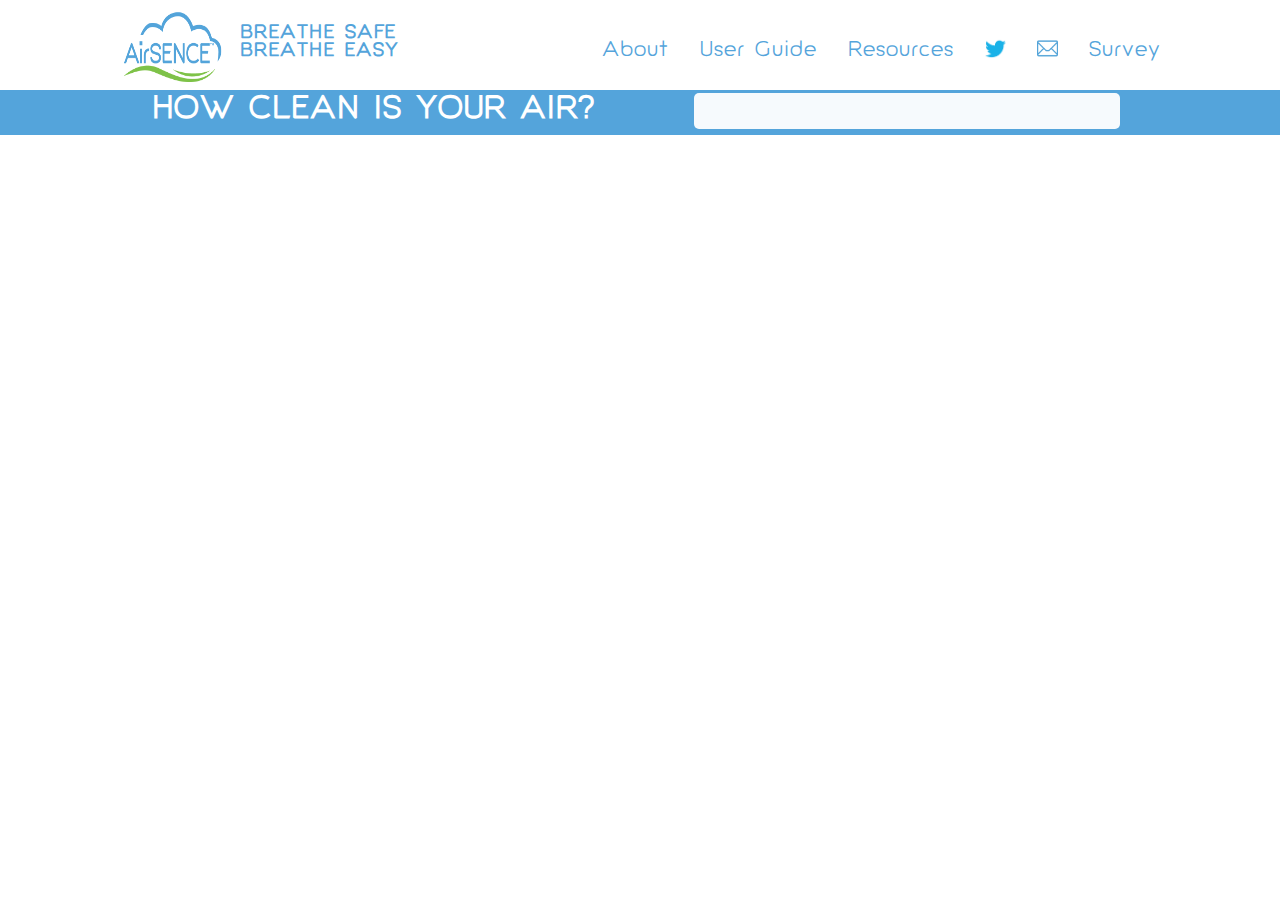
==== index.html @ b4e2db00 "Button Update and Bug Fix" ====
<!DOCTYPE html>
<html>

<head>
  <title>AirSENCE - Breathe Safe, Breathe Easy</title>
  <meta charset="utf-8">
  <meta name="viewport" content="width=device-width, initial-scale=1.0">

  

  <link href="css/style.css" rel="stylesheet" type="text/css" />
  <link href="https://fonts.googleapis.com/css?family=Roboto:300,400,500,700" rel="stylesheet">
  <link href="https://use.fontawesome.com/releases/v5.0.8/css/all.css" rel="stylesheet" type='text/css'>

  <script type="text/javascript" src="js/script.js" charset="utf-8"></script>

  <link href="css/bootstrap-tour-standalone.min.css" rel="stylesheet" type='text/css'>
  <script type="text/javascript" src="js/jquery-3.3.1.min.js" ></script>
  <script type="text/javascript" src="js/bootstrap-tour-standalone.min.js" ></script>


  <script type="text/javascript" src='https://api.tiles.mapbox.com/mapbox-gl-js/v0.47.0/mapbox-gl.js' ></script>
  <link href='https://api.tiles.mapbox.com/mapbox-gl-js/v0.47.0/mapbox-gl.css' rel='stylesheet' type='text/css'/>
  <script type="text/javascript" src='https://api.mapbox.com/mapbox-gl-js/plugins/mapbox-gl-geocoder/v2.3.0/mapbox-gl-geocoder.min.js' ></script>
  <link rel='stylesheet' href='https://api.mapbox.com/mapbox-gl-js/plugins/mapbox-gl-geocoder/v2.3.0/mapbox-gl-geocoder.css' type='text/css' />

  <script type="text/javascript" src="js/Chart.bundle.min.js" ></script>
  <script type="text/javascript" src="js/moment.min.js" ></script>
  <script type="text/javascript" src="js/chartjs-plugin-annotation.min.js" ></script>
  

  

</head>

<body onload="onMainLoad()" onresize="onResize()">
    <script type="text/javascript">
      navigator.sayswho= (function(){
          var ua= navigator.userAgent, tem, 
          M= ua.match(/(opera|chrome|safari|firefox|msie|trident(?=\/))\/?\s*(\d+)/i) || [];
          if(/trident/i.test(M[1])){
              tem=  /\brv[ :]+(\d+)/g.exec(ua) || [];
              return 'IE '+(tem[1] || '');
          }
          if(M[1]=== 'Chrome'){
              tem= ua.match(/\b(OPR|Edge)\/(\d+)/);
              if(tem!= null) return tem.slice(1).join(' ').replace('OPR', 'Opera');
          }
          M= M[2]? [M[1], M[2]]: [navigator.appName, navigator.appVersion, '-?'];
          if((tem= ua.match(/version\/(\d+)/i))!= null) M.splice(1, 1, tem[1]);
          return M.join(' ');
      })();
      let browserType = navigator.sayswho;
      if(browserType.match(/IE/))
      {
        console.log("IT IS IE!");
        window.alert("This website does not support IE.");
      }
      else{
        console.log("IT IS NOT IE.");
      }
    </script>
  <header>
    <section class="row">
      <section class="left" id="desktop-left">
        <div class="menu-button" onclick="onMenuClick()">
          <div class="bar"></div>
          <div class="bar"></div>
          <div class="bar"></div>
        </div>
        <section class="logo" id="logo">
          <a href="/">
            <img src="images/logo.png">
          </a>
        </section>
        <section class="slogen">
          <h2>BREATHE SAFE</h2>
          <h2>BREATHE EASY</h2>
        </section>
      </section>
      <nav class="navbar-collapse col-4" id="navbar-collapse">
        <li>
          <button onclick="onClickHere(this.id)" id="about-info-">
            <a href="#about-info-detail">About</a>
          </button>
        </li>
        <li>
          <button onclick="restartGuide()" id="how-to-use-info-">
            <a href="#user-guide-info-detail">User Guide</a>
          </button>
        </li>
        <li>
          <a href="/resources">
            Resources
          </a>
        </li>
        <li>
          <a href="https://twitter.com/theairsence" class="icon" target="_blank">
            <img src="images/twitter.png">
          </a>
          <a href="http://augsignals.com/contact-us/" class="icon" target="_blank">
            <img src="images/envelope.png">
          </a>
        </li>
        <li>
          <a href="/survey" target="_blank">
            Survey
          </a>
        </li>
      </nav>
      <!--end of navbar collapse-->
      <section class="right" id="desktop-right">
        <nav class="navbar col-12">
          <ul>
            <li>
              <button onclick="onClickHere(this.id)" id="about-info-">
                About
              </button>
            </li>
            <li>
              <button onclick="restartGuide()" id="how-to-use-info-">
                User Guide
              </button>
            </li>
            <li>
              <a href="/resources">
                Resources
              </a>
            </li>
            <li>
              <a href="https://twitter.com/theairsence" class="icon" target="_blank">
                <img src="images/twitter.png">
              </a>
            </li>
            <li>
              <a href="http://augsignals.com/contact-us/" class="icon" target="_blank">
                <img src="images/envelope.png">
              </a>
            </li>
            <li>
              <a href="/survey" target="_blank">
                Survey
              </a>
            </li>
          </ul>
        </nav>
        <!--end of navbar-->



      </section>
      <!--end of right-->
    </section>
    <!-- end of row-->
    <section class="search-bar col-12">
      <section class="left col-5">
        <h1>HOW CLEAN IS YOUR AIR?</h1>
      </section>
      
      <section class="right col-6">
        <section class="search-container autocomplete">
          <!--
          <input name="address" id='address' type="text" placeholder="Enter your address" autocomplete="off">
          <button type="button"  id="search-button">
            <i class="fa fa-search"></i>
          </button>
          <button type="button" onclick="getUserLocation()">
            <i class="fas fa-map-marker-alt"></i>
          </button> 
          <button type="button" onclick="getUserLocation()">
              <i class="fas fa-map-marker-alt"></i>
          </button>        
          -->
          <div id = 'address' class = 'address'></div>
        </section>
      </section>
    </section>
  
    <!-- end of search-bar -->
  </header>
  <article class="col-12">
    <div id="loading" class="loading-overlay">
      <div class="loader"></div>
    </div>
    <div id="guide-overlay" class="loading-overlay">
    </div>
    <section id="article-left" class="left non-active">

      <section class="data-panel col-12" id="data-panel">

        <h1 id="sensor-address" class="col-12">----</h1>
        <h2 class="col-12">
          <button disabled = "true" style="display: none;">
            <i class="fas fa-thermometer-half" ></i>
          </button>
          <span id="temperature" style="display: none;">--&deg;C</span>&nbsp;
          <button disabled = "true" style="display: none;">
            <i class="fas fa-tint"></i>
          </button>
          <span id="humidity" style="display: none;">--%</span>&nbsp;
          <!--
          <button>
            <i class="fas fa-volume-up"></i>
          </button>
          <span>96dB</span>&nbsp;
          -->
        </h2>

        <section class="content">

          <section class="parammain">
            <button id="aqhi" onclick="changeContent(this.id)">
            <div class="circle grey" id="circle">
        
              <span class="paramname" id="paramname">AQHI</span>
              <br/>
              <span class="paramunit" id="unit">--</span>
        
            </div>
          </button>
        
          </section>
          <!-- End of parammain-->

          <section class="parammenu">
            <ul>
              <li>
                  <button id="co2" class="parammenu-button grey" onclick="changeContent(this.id)">
                    CO<sub>2</sub>
                    <a id="co2-unit">--</a>
                  </button>
                </li>
              <li>
                <button id="no2" class="parammenu-button grey" onclick="changeContent(this.id)">
                  NO<sub>2</sub>
                  <a id="no2-unit">--</a>
                </button>
              </li>
              <li>
                <button id="no" class="parammenu-button grey" onclick="changeContent(this.id)">
                  NO<sub> </sub>
                  <a id="no-unit">--</a>
                </button>
              </li>
              <li>
                <button id="pm2_5" class="parammenu-button grey" onclick="changeContent(this.id)">
                  PM<sub>2.5</sub>
                  <a id="pm2_5-unit">--</a>
                </button>
              </li>

            </ul>
            <ul>
              <li>
                <button id="pm10" class="parammenu-button grey" onclick="changeContent(this.id)">
                  PM10<sub> </sub>
                  <a id="pm10-unit">--</a>
                </button>
              </li>
              <li>
                <button id="co" class="parammenu-button grey" onclick="changeContent(this.id)">
                  CO<sub> </sub>
                  <a id="co-unit">--</a>
                </button>
              </li>
              <li>
                <button id="o3" class="parammenu-button grey" onclick="changeContent(this.id)">
                  O<sub>3</sub>
                  <a id="o3-unit">--</a>
                </button>
              </li>
              <li>
                <button id="so2" class="parammenu-button grey" onclick="changeContent(this.id)">
                  SO<sub>2</sub>
                  <a id="so2-unit">--</a>
                </button>
              </li>
            </ul>
          </section>
          <!-- End of parammenu -->

        </section>
        <!-- End of content -->
        <h2 class="col-12">
          <span id="time">No Data Available</span>
        </h2>
      </section>
      <!-- End of data-panel -->
      <section  class="chart col-12" id="chart">
        <section class="legend">
            
            <div class="popup-container" id="popup">
              <!--<i class="fas fa-times" onclick="showColorBar()"></i>-->
              <canvas id="color-bar" class="color-bar" height="245" width="30"></canvas>
              <!--
              <ul>
                <li class="legend-value" id="level-6">100</li>
                <li class="legend-value" id="level-5">80</li>
                <li class="legend-value" id="level-4">60</li>
                <li class="legend-value" id="level-3">40</li>
                <li class="legend-value" id="level-2">20</li>
                <li class="legend-value" id="level-1">0</li>
              </ul>
              -->
            </div>
            <h1 id="legend"></h1>
            <h2 id="legend-unit"></h2>
        </section>
        <!--End of legend-->
        <section class="param-chart" >
          <canvas id="myChart" height="300" width="700"></canvas>
        </section>
        <section class="period-choose col-12" id="period">
          <ul>
            <li>
              <button type="button" class="period_button" id="past_day" onclick="onPeriodClicked(1,this.id)">
                Past Day
              </button>
            </li>

            <li>
              <button type="button" class="period_button" id="past_week" onclick="onPeriodClicked(7,this.id)">
                Past Week
              </button>
            </li>

            <li>
              <button type="button" class="period_button" id="past_2_weeks" onclick="onPeriodClicked(14,this.id)">
                Past 2 Weeks
              </button>
            </li>
          </ul>
        </section>
        <!--End of period-choose-->
      </section>
      <!--End of chart-->
      <section id = "info-section">
        <section class="information-section col-12" id="pm2_5-info">
          Fine Particulate Matter (PM<sub>2.5</sub>) is all airborne particles with a diameter of 2.5 microns or less. 
          <button onclick="onClickHere(this.id)" id="pm2_5-info-"><a href="#pm2_5-info-detail">Click Here</a></button> to learn more!
        </section>
        <section class="information-section col-12" id="pm10-info">
            Fine Particulate Matter (PM<sub>10</sub>) is all airborne particles with a diameter of 10 microns or less. 
            <button onclick="onClickHere(this.id)" id="pm10-info-"><a href="#pm10-info-detail">Click Here</a></button> to learn more!
          </section>
        <section class="information-section col-12" id="no2-info">
          Nitrogen Dioxide (NO<sub>2</sub>) us a by-product of incomplete combustion (gasoline, natural gas, coal) which can cause smog, airway irritation,
          and induce attacks in asthmatics. 
          <button onclick="onClickHere(this.id)" id="no2-info-"><a href="#no2-info-detail">Click Here</a></button> to learn more!
        </section>
        <section class="information-section col-12" id="no-info">
          Nitrogen Oxide (NO) is a strong indicator of diesel vehicle emissions but can also come from other combustion processes. 
          <button onclick="onClickHere(this.id)" id="no-info-"><a href="#no-info-detail">Click Here</a></button> to learn more!
        </section>
        <section class="information-section col-12" id="co-info">
          Carbon Monoxide (CO) is produced by incomplete combustion from vehicles. Colourless and odourless, it can reduce oxygen delivery
          within the human body.
          <br> 
          <button onclick="onClickHere(this.id)" id="co-info-"><a href="#co-info-detail">Click Here</a></button> to learn more!
        </section>
        <section class="information-section col-12" id="o3-info">
          Ozone (O<sub>3</sub>) is an irritant and a major component of smog. It typically has similar concentrations across a city. 
          <button onclick="onClickHere(this.id)" id="o3-info-"><a href="#o3-info-detail">Click Here</a></button> to learn more!
        </section>
        <section class="information-section col-12" id="aqhi-info">
          The Air Quality Health Index (AQHI) is an air quality scale from 1-10+ that can help you make decisions so as to reduce health
          risks arising from your exposure to air pollution. 
          <button onclick="onClickHere(this.id)" id="aqhi-info-"><a href="#aqhi-info-detail">Click Here</a></button> to learn more!
        </section>
        <section class="information-section col-12" id="so2-info">
          Sulfur dioxide(SO<sub>2</sub>) is an invisible gas with a sharp, pungent odour. It reacts easily with other substances to form harmful compounds, such
          as sulfuric acid, sulfurous acid and sulfate particles.
          <button onclick="onClickHere(this.id)" id="so2-info-"><a href="#so2-info-detail">Click Here</a></button> to learn more!
        </section>
        <section class="information-section col-12" id="co2-info">
          Carbon dioxide(CO<sub>2</sub>) is the main product of combustion and respiration processes and typically occurs at concentrations near 400 ppb.
          <button onclick="onClickHere(this.id)" id="co2-info-"><a href="#co2-info-detail">Click Here</a></button> to learn more!
        </section>
      </section>
      <!--End of info-section-->
    </section>

    <!-- End of left -->
    <section class="right">
        <section class="detail-info" id="pm10-info-detail">
            <div class="close-bar">
              <button onclick="closeAllInfoBlock()" id="pm10-info-detail-close">
                <i class="far fa-times-circle"></i>
              </button>
            </div>
            <p id="pm10_p">
              <b>Fine Particulate Matter (PM<sub>10</sub>)</b> includes any airborne particle (e.g. smoke, fumes, dust, ash, and pollen) with a diameter of 10 microns
              or less. PM<sub>10</sub> has been associated with increased hospital visits and premature death, especially amongst children, the elderly,
              and those with respiratory issues. PM<sub>10</sub> can have elevated concentrations near sources (e.g. barbecues, fires, construction)
              but otherwise has concentrations that are generally similar across an urban area. The current (2015) Canadian Ambient Air
              Quality Standards are 10 µg/m<sup>3</sup> (annual) and 28 µg/m<sup>3</sup> (24-hour) based on three-year averaging. Further details on PM<sub>10</sub> can
              be found on the Ministry of Environment and Climate Change information page:
              <br/>
              <a href="http://www.airqualityontario.com/science/pollutants/particulates.php" target="_blank">http://www.airqualityontario.com/science/pollutants/particulates.php</a>
            </p>
          </section>
      <section class="detail-info" id="pm2_5-info-detail">
        <div class="close-bar">
          <button onclick="closeAllInfoBlock()" id="pm2_5-info-detail-close">
            <i class="far fa-times-circle"></i>
          </button>
        </div>
        <p id="pm2_5_p">
          <b>Fine Particulate Matter (PM<sub>2.5</sub>)</b> includes any airborne particle (e.g. smoke, fumes, dust, ash, and pollen) with a diameter of 2.5 microns
          or less. PM<sub>2.5</sub> has been associated with increased hospital visits and premature death, especially amongst children, the elderly,
          and those with respiratory issues. PM<sub>2.5</sub> can have elevated concentrations near sources (e.g. barbecues, fires, construction)
          but otherwise has concentrations that are generally similar across an urban area. The current (2015) Canadian Ambient Air
          Quality Standards are 10 µg/m<sup>3</sup> (annual) and 28 µg/m<sup>3</sup> (24-hour) based on three-year averaging. Further details on PM<sub>2.5</sub> can
          be found on the Ministry of Environment and Climate Change information page:
          <br/>
          <a href="http://www.airqualityontario.com/science/pollutants/particulates.php" target="_blank">http://www.airqualityontario.com/science/pollutants/particulates.php</a>
        </p>
      </section>
      <section class="detail-info" id="no2-info-detail">
        <div class="close-bar">
          <button onclick="closeAllInfoBlock()" id="no2-info-detail-close">
            <i class="far fa-times-circle"></i>
          </button>
        </div>
        <p id="no2_p">
          <b>Nitrogen Dioxide (NO<sub>2</sub>)</b> is a by-product of incomplete combustion (diesel, gasoline, natural gas, coal). It is a major component in
          smog formation and a useful indicator of vehicle emissions. Concentrations of NO<sub>2</sub> vary across cities and tend to be higher
          near major roads with greater numbers of heavy-duty diesel vehicles. Nitrogen oxide (NO) is converted to NO<sub>2</sub> by reaction
          with ozone (O<sub>3</sub>), causing the ratio of these two pollutants to change rapidly near emission sources. The proposed Canadian
          Ambient Air Quality Standards for 2020 are 17 ppb (annual average of 1-hour values) and 60 ppb (3-year average of annual
          98th percentile of daily 1-hour maximum values). Further details on NO<sub>2</sub> can be found on the Ministry of Environment and Climate
          Change information page:<br/>
          <a href="http://www.airqualityontario.com/science/pollutants/nitrogen.php" target="_blank">http://www.airqualityontario.com/science/pollutants/nitrogen.php</a>
        </p>
      </section>
      <section class="detail-info" id="no-info-detail">
        <div class="close-bar">
          <button onclick="closeAllInfoBlock()" id="no-info-detail-close">
            <i class="far fa-times-circle"></i>
          </button>
        </div>
        <p id="no_p">
          <b>Nitrogen Oxide (NO)</b> is a strong indicator of diesel vehicle emissions but can also come from other combustion processes.
          Concentrations across cities can be highly variable with greater concentrations found near primary sources (e.g. highways,
          loading docks). Nitrogen oxide can irritate the throat and promote asthma attacks in susceptible individuals. This pollutant
          can be a useful indicator of traffic density and composition.
        </p>
      </section>
      <section class="detail-info" id="co-info-detail">
        <div class="close-bar">
          <button onclick="closeAllInfoBlock()" id="co-info-detail-close">
            <i class="far fa-times-circle"></i>
          </button>
        </div>
        <p id="co_p">
          <b>Carbon Monoxide (CO)</b> is produced by incomplete combustion. CO is an odourless, tasteless, and poisonous gas, though it does not usually exist
          at high enough concentrations to cause acute damage (typically ~100 ppb). CO is an indicator of traffic pollution as the
          vast majority of CO is produced by vehicular emissions, often by cars that are poorly maintained or have defective catalytic
          converters in their exhaust systems. Further details on CO can be found on the Ministry of Environment and Climate Change
          information page:
          <br/>
          <a href="http://www.airqualityontario.com/science/pollutants/carbon.php" target="_blank">http://www.airqualityontario.com/science/pollutants/carbon.php</a>
        </p>
      </section>
      <section class="detail-info" id="o3-info-detail">
        <div class="close-bar">
          <button onclick="closeAllInfoBlock()" id="o3-info-detail-close">
            <i class="far fa-times-circle"></i>
          </button>
        </div>
        <p id="o3_p">
          <b>Ozone (O<sub>3</sub>)</b> is a colourless gas created through a reaction of sunlight and emissions from incomplete combustion
          (NO<sub>x</sub> and volatile organic carbon compounds). Ozone is a major component of smog and has been linked to increased
          hospital emissions and premature death. Ozone can also irritate the respiratory tract and eyes. Concentrations of
          ozone tend to be similar across a city and the concentrations may be lower in locations with high traffic. While
          ozone in the upper atmosphere is protective, exposure to ozone at ground level can impact health. The current Canadian
          Ambient Air Quality Standard (2015) is 63 ppb (3-year average of the annual 4th highest daily 8-hour averaged concentration).
          Further details on O<sub>3</sub> can be found on the Ministry of Environment and Climate Change information page:
          <br/>
          <a href="http://www.airqualityontario.com/science/pollutants/ozone.php" target="_blank">http://www.airqualityontario.com/science/pollutants/ozone.php</a>
        </p>  
      </section>
      <section class="detail-info" id="aqhi-info-detail">
        <div class="close-bar">
          <button onclick="closeAllInfoBlock()" id="aqhi-info-detail-close">
            <i class="far fa-times-circle"></i>
          </button>
        </div>
        <p id="aqhi_p">
          <b>The Air Quality Health Index (AQHI)</b> is an overall air quality indicator that signifies its potential risk to your health 
          on a scale from 1 to 10, with 1 being
          low health risk and 10 being a very high health risk. The index provides a simple scale to allow people to tailor their activities
          according to outdoor air quality. The index takes into account nitrogen dioxide, ozone, and fine particulate matter levels
          for its calculation. Further details on AQHI can be found on the Ministry of Environment and Climate Change information page:
          <br/>
          <a href="http://www.airqualityontario.com/science/aqhi_description.php" target="_blank">http://www.airqualityontario.com/science/aqhi_description.php</a>
        </p>
      </section>
      <section class="detail-info" id="so2-info-detail">
        <div class="close-bar">
          <button onclick="closeAllInfoBlock()" id="so2-info-detail-close">
            <i class="far fa-times-circle"></i>
          </button>
        </div>
        <p id="so2_p">
          <b>Sulfur dioxide(SO<sub>2</sub>)</b> is a colourless gas which is responsible for the smell of burnt matches. At higher concentrations, the odour becomes sharp,
          pungent, and choking. It can be oxidized to sulphur trioxide, which in the presence of water vapour is readily transformed
          to sulphuric acid mist. SO<sub>2</sub> is a major contributor to acid rain, although steps undertaken in the last 50 years or so to
          clean up industrial emissions have greatly reduced its concentrations in Europe and North America. It is a precursor to sulphates,
          which are one of the main components of respirable particles in the atmosphere. Further details on SO<sub>2</sub> can be found on the
          Ministry of Environment and Climate Change information page:
          <br/>
          <a href="http://www.airqualityontario.com/science/pollutants/sulphur.php" target="_blank">http://www.airqualityontario.com/science/pollutants/sulphur.php</a>
        </p>
      </section>
      <section class="detail-info" id="co2-info-detail">
        <div class="close-bar">
          <button onclick="closeAllInfoBlock()" id="co2-info-detail-close">
            <i class="far fa-times-circle"></i>
          </button>
        </div>
        <p id="co2_p">
          <b>Carbon dioxide(CO<sub>2</sub>)</b> is a naturally occurring molecule that forms as a result of respiration processes. CO<sub>2</sub>
          is a greenhouse gas (GHG) due to its ability to trap heat from the sun within Earth's atmosphere, which keeps the
          world at a livable temperature. Ambient concentration of CO<sub>2</sub> has risen from pre-industrial levels of ~280 ppm to the current
          average of ~410 ppm, most likely due to human activity. This increased abundance of CO<sub>2</sub> traps extra energy and heat from
          the sun, which is believed to be detrimental to climate stability. Further details on CO<sub>2</sub> can be found on the Global CCS
          Institute information page:<br/>
          <a href="https://hub.globalccsinstitute.com/publications/what-happens-when-co2-stored-underground-qa-ieaghg-weyburn-midale-co2-monitoring-and-storage-project/1-what-carbon-dioxide-co2" target="_blank">
            https://hub.globalccsinstitute.com/publications/what-happens-when-co2-stored-underground-qa-ieaghg-weyburn-midale-co2-monitoring-and-storage-project/1-what-carbon-dioxide-co2</a>
        </p>
      </section>
      <section class="detail-info" id="about-info-detail">
        <div class="close-bar">
          <button onclick="closeAllInfoBlock()" id="about-info-detail-close">
            <i class="far fa-times-circle"></i>
          </button>
        </div>
        <p id="about_p">
        <b>The AirSENCE system</b> accurately monitors the Air Quality Health Index (AQHI) as well as five other harmful pollutants in the
        air we breathe and provides observable data on each in real time. Learn more here:<br/>
        <a href="http://airsence.augsignals.com/" target="_blank">
          http://airsence.augsignals.com/</a>
        </p>
      </section>
      <section class="detail-info" id="how-to-use-info-detail">
        <div class="close-bar">
          <button onclick="closeAllInfoBlock()" id="how-to-use-info-detail-close">
            <i class="far fa-times-circle"></i>
          </button>
        </div>
        <p id="user_guide_p">
        <b>User Guide</b>
        Select one of the eight variables on the left to view more details including data, history, and a brief description of the
        pollution.
        <br/>
        <br/> Using the map on the right, you can select one of our monitoring stations or use the search bar to find the location nearest
        you.
        </p>
      </section>
      <div id="map"></div>
    </section>
  </article>


</body>

</html>
---- css/style.css ----
@font-face {
  font-family: Giorgio;
  src: url('../font/Giorgio.ttf');
}
@font-face {
  font-family: Giorgio;
  src: url('../font/Giorgio-Thin.ttf');
  font-weight: 300;
}
/*
@high:#D7191C;
@medium_high:#FD9935;
@medium:#FFFF4D;
@low:#91D049;
@very_low:#1A9641;
*/
:root {
  --header-row-height: 90px;
  --header-slogen-font-size: 20px;
  --header-slogen-padding-top: 20px;
  --header-search-bar-height: 45px;
  --header-resource-bar-height: 45px;
  --header-logo-height: 83.3%;
  --header-logo-width: 74.97%;
  --header-logo-block-width: 24.99%;
  --header-logo-left: 0;
  --header-slogen-block-width: 41.65%;
  --header-search-bar-font-size: 30px;
  --header-search-bar-input-font-size: 16pt;
  --header-search-bar-margin: 5px;
  --header-search-bar-input-margin: 3px;
  --header-search-bar-input-width: 66.64%;
  --header-search-bar-button-width: 4.165%;
  --header-search-bar-button-padding: -8.33%;
  --header-left: 41.65%;
  --header-left-margin: 8.33%;
  --header-search-bar-left: 41.65%;
  --header-right: 49.98%;
  --header-search-bar-right: 49.98%;
  --header-resources-block: 33.32%;
  --header-resource-bar-font-size: 30px;
  --navbar-font-size: 27px;
  --navbar-padding-top: 30px;
  --navbar-icon-size: 28px;
  --navbar-menu-padding: 0 15px;
  --resource-block-width: 33.32%;
  --resource-block-height: 700px;
  --resource-video-height: 380px;
  --resource-video-width: 83.3%;
  --resource-padding: 8.33%;
  --data-panel-height: 300px;
  --data-panel-address-font-size: 26px;
  --data-panel-icon-size: 18px;
  --circlesize: 170px;
  --circleradius: 85px;
  --circle-name-font-size: 28px;
  --circle-unit-font-size: 34px;
  --circle-top: 25px;
  --circle-width: 15px;
  --parammenu-button-font-size: 24px;
  --parammenu-button-point-font-size: 18px;
  --parammenu-button-height: 80px;
  --parammenu-button-margin: 0 4.165%;
  --parammenu-button-width: 16.66%;
  --period-choice-font-size: 18px;
  --period-choice-margin: 0 35px;
  --article-left-left: 8.33%;
  --article-left-width: 41.65%;
  --article-right-width: 41.65%;
  --article-right-right: 4.165%;
  --article-right-padding: 0;
  --chart-legend-font-size: 28px;
  --chart-padding: 15px;
  --chart-width: 83.3%;
  --map-height: 730px;
  --information-section-font-size: 20px;
  --collapse: block;
  --show-menu-button: none;
}
@media only screen and (max-width: 1600px) {
  :root {
    --header-slogen-font-size: 18px;
    --header-slogen-padding-top: 25px;
    --navbar-padding-top: 35px;
    --navbar-font-size: 20px;
    --navbar-icon-size: 21px;
    --navbar-menu-padding: 0 12px;
    --circlesize: 140px;
    --circleradius: 70px;
    --circle-name-font-size: 24px;
    --circle-unit-font-size: 30px;
    --circle-top: 15px;
    --circle-width: 13px;
    --parammenu-button-font-size: 20px;
    --parammenu-button-height: 70px;
    --information-section-font-size: 18px;
    --map-height: 640px;
  }
}
@media only screen and (max-width: 1226px) {
  :root {
    --header-row-height: 80px;
    --header-slogen-font-size: 16px;
    --header-slogen-padding-top: 25px;
    --header-search-bar-height: 30px;
    --header-search-bar-margin: 2px;
    --header-search-bar-input-margin: 3px;
    --header-search-bar-font-size: 21px;
    --header-search-bar-input-font-size: 22px;
    --header-search-bar-input-width: 70.805%;
    --header-search-bar-button-width: 8.33%;
    --header-search-bar-button-padding: 0;
    --header-resource-bar-height: 30px;
    --header-resource-bar-font-size: 20px;
    --header-logo-height: 83.3%;
    --header-logo-width: 83.3%;
    --navbar-font-size: 15px;
    --navbar-icon-size: 16px;
    --navbar-padding-top: 35px;
    --navbar-menu-padding: 0 2.5px;
    --resource-video-height: 300px;
    --circlesize: 110px;
    --circleradius: 55px;
    --circle-name-font-size: 20px;
    --circle-unit-font-size: 26px;
    --circle-width: 10px;
    --parammenu-button-font-size: 18px;
    --parammenu-button-point-font-size: 16px;
    --parammenu-button-height: 60px;
    --parammenu-button-margin: 0 4.165% 0 0;
    --parammenu-button-width: 20.825%;
    --period-choice-margin: 0 10px;
    --period-choice-font-size: 16px;
    --data-panel-address-font-size: 24px;
    --data-panel-icon-size: 16px;
    --information-section-font-size: 15px;
    --chart-legend-font-size: 24px;
    --chart-padding: 15px 5px;
    --map-height: 630px;
  }
}
@media only screen and (max-width: 850px) {
  :root {
    --header-row-height: 80px;
    --header-slogen-font-size: 18px;
    --header-slogen-padding-top: 20px;
    --header-slogen-width: 33.32%;
    --header-search-bar-height: 35px;
    --header-search-bar-margin: 7px;
    --header-search-bar-font-size: 16px;
    --header-search-bar-input-font-size: 18px;
    --header-search-bar-input-width: 83.3%;
    --header-search-bar-right: 58.31%;
    --header-search-bar-left: 41.65%;
    --header-resource-bar-height: 45px;
    --header-resource-bar-font-size: 30px;
    --header-logo-block-width: 29.155%;
    --header-logo-width: 66.64%;
    --header-logo-left: 16.66%;
    --header-left: 99.96%;
    --header-left-margin: 0;
    --header-right: 0;
    --navbar-font-size: 20px;
    --navbar-icon-size: 24px;
    --navbar-padding-top: 35px;
    --resource-block-width: 100%;
    --collapse: none;
    --show-menu-button: block;
    --menu-button-left: 4.165%;
    --resource-video-height: 380px;
    --resource-block-height: 600px;
    --parammenu-button-font-size: 24px;
    --parammenu-button-point-font-size: 18px;
    --parammenu-button-height: 80px;
    --circlesize: 140px;
    --circleradius: 70px;
    --circle-name-font-size: 24px;
    --circle-unit-font-size: 30px;
    --circle-top: 25px;
    --circle-width: 11px;
    --article-left-left: 0;
    --article-left-width: 100%;
    --article-right-width: 100%;
    --article-right-right: 0;
    --article-right-padding: 15px;
    --data-panel-height: 360px;
    --data-panel-address-font-size: 26px;
    --data-panel-icon-size: 18px;
    --period-choice-margin: 0 20px;
    --period-choice-font-size: 18px;
    --information-section-font-size: 20px;
    --map-height: 550px;
    --chart-legend-font-size: 26px;
    --chart-padding: 15px;
    --chart-width: 87.465%;
  }
}
@media only screen and (max-width: 480px) {
  :root {
    --header-search-bar-input-font-size: 13px;
    --header-search-bar-font-size: 9px;
    --header-search-bar-height: 25px;
    --header-search-bar-input-margin: 2px;
    --header-search-bar-margin: 7px;
    --header-slogen-font-size: 15px;
    --header-slogen-padding-top: 25px;
    --header-slogen-width: 41.65%;
    --header-logo-block-width: 41.65%;
    --header-logo-left: 4.165%;
    --header-left: 99.96%;
    --header-right: 0%;
    --navbar-icon-size: 20px;
    --navbar-font-size: 13px;
    --menu-button-left: 5px;
    --resource-video-width: 99.96%;
    --resource-block-height: 400px;
    --resource-padding: 0;
    --parammenu-button-font-size: 19px;
    --parammenu-button-point-font-size: 16px;
    --parammenu-button-height: 60px;
    --circlesize: 100px;
    --circleradius: 50px;
    --circle-name-font-size: 18px;
    --circle-unit-font-size: 22px;
    --circle-top: 20px;
    --circle-width: 8px;
    --data-panel-height: 300px;
    --data-panel-address-font-size: 22px;
    --data-panel-icon-size: 16px;
    --period-choice-margin: 0 10px;
    --period-choice-font-size: 15px;
    --information-section-font-size: 16px;
    --map-height: 430px;
    --chart-legend-font-size: 20px;
    --chart-padding: 15px 0;
  }
}
* {
  box-sizing: border-box;
  margin: 0;
  padding: 0;
  outline: 0;
  border: 0;
}
.col-1 {
  width: 8.33333333%;
}
.col-2 {
  width: 16.66666667%;
}
.col-3 {
  width: 25%;
}
.col-4 {
  width: 33.33333333%;
}
.col-5 {
  width: 41.66666667%;
}
.col-6 {
  width: 50%;
}
.col-7 {
  width: 58.33333333%;
}
.col-8 {
  width: 66.66666667%;
}
.col-9 {
  width: 75%;
}
.col-10 {
  width: 83.33333333%;
}
.col-11 {
  width: 91.66666667%;
}
.col-12 {
  width: 100%;
}
body {
  font-family: Roboto, Helvetica, sans-serif;
  margin: 0;
  padding: 0;
  width: 100%;
  scroll-behavior: smooth;
}
a,
header .navbar-collapse li a,
header .navbar-collapse li button,
header .navbar li a,
header .navbar li button,
article .right .detail-info a,
article .right .error-msg a,
article .article-section .content .new-block .summary a,
header .navbar-collapse li a,
header .navbar-collapse li button,
header .navbar-collapse li button {
  color: #54a4db;
  text-decoration: none;
}
header {
  font-family: "Giorgio", sans-serif;
}
header .row {
  height: var(--header-row-height);
}
header .search-bar,
article .resource-bar,
article .video-section .bar,
article .tweets-section .bar,
article .article-section .bar {
  height: var(--header-search-bar-height);
  background-color: #54a4db;
  color: white;
}
header .search-bar h1,
article .resource-bar h1,
article .video-section .bar h1,
article .tweets-section .bar h1,
article .article-section .bar h1 {
  font-size: var(--header-search-bar-font-size);
  text-align: center;
  font-weight: bold;
  margin-top: var(--header-search-bar-margin);
  letter-spacing: 1px;
}
header .search-bar .left {
  height: inherit;
  position: relative;
  left: var(--header-left-margin);
  float: left;
  width: var(--header-search-bar-left);
}
header .search-bar .right {
  height: inherit;
  float: right;
  width: var(--header-search-bar-right);
}
header .search-container {
  width: 100%;
  height: inherit;
  position: relative;
}
header .search-container button[type=button],
header .search-container .address {
  float: right;
  position: relative;
  height: 80%;
  margin-top: var(--header-search-bar-input-margin);
  font-size: var(--header-search-bar-input-font-size);
}
header .search-container .address {
  width: var(--header-search-bar-input-width);
  opacity: 0.95;
  border: 5px #dad9d9;
  float: left;
  text-align: left;
  left: 8.33%;
  font-family: Arial, sans-serif;
  border-radius: 5px;
  background-color: white;
  z-index: 3;
}
header .search-container .address input[type=text],
header .search-container .address li {
  font-family: Arial, sans-serif;
  font-size: var(--header-search-bar-input-font-size);
  z-index: 3;
}
header .search-container button[type=button] {
  background: transparent;
  opacity: 0.5;
  border: none;
  float: left;
  width: var(--header-search-bar-button-width);
  right: var(--header-search-bar-button-padding);
  cursor: pointer;
  transition: opacity .5s;
}
header .search-container button[type=button]:hover {
  opacity: 0.8;
}
header .search-container .mapboxgl-ctrl-geocoder {
  min-width: 100%;
}
header .logo {
  height: inherit;
  position: relative;
  float: left;
  width: var(--header-logo-block-width);
  margin-left: var(--header-logo-left);
}
header .logo img {
  position: relative;
  width: var(--header-logo-width);
  height: var(--header-logo-height);
  margin-top: 10px;
  margin-left: 12.495%;
}
header .slogen {
  float: left;
  padding-top: var(--header-slogen-padding-top);
  width: var(--header-slogen-block-width);
}
header .slogen h2 {
  letter-spacing: 1.5px;
  color: #54a4db;
  font-size: var(--header-slogen-font-size);
  font-weight: bold;
}
header .menu-button {
  display: var(--show-menu-button);
  position: relative;
  cursor: pointer;
  float: left;
  top: 35%;
  left: var(--menu-button-left);
  width: 8.33333333%;
}
header .menu-button .bar {
  width: 35px;
  height: 5px;
  background-color: #54a4db;
  margin: 6px 0;
}
header .navbar-collapse {
  position: absolute;
  display: none;
  top: var(--header-row-height);
  z-index: 2;
  box-shadow: 0 0 5px rgba(0, 0, 0, 0.6);
  border-radius: 10px;
}
header .navbar-collapse li {
  list-style-type: none;
  opacity: 0.85;
  background: white;
  text-align: left;
  height: 35px;
  padding: 5px 10px 10px 10px;
}
header .navbar-collapse li:first-child {
  border-top-left-radius: 10px;
  border-top-right-radius: 10px;
}
header .navbar-collapse li:last-child {
  border-bottom-left-radius: 10px;
  border-bottom-right-radius: 10px;
}
header .navbar-collapse li a,
header .navbar-collapse li button {
  font-size: var(--navbar-font-size);
}
header .active {
  display: block;
}
header .non-active {
  display: none;
}
header .icon {
  padding: 0 .1em 0 .1em;
  position: relative;
  top: 3px;
}
header .navbar {
  height: inherit;
  padding-top: var(--navbar-padding-top);
  display: var(--collapse);
}
header .navbar ul {
  list-style-type: none;
  overflow: hidden;
  position: relative;
  float: right;
  right: 16.66%;
}
header .navbar li {
  display: inline-block;
  font-size: var(--navbar-font-size);
}
header .navbar li a,
header .navbar li button,
header .navbar-collapse li a,
header .navbar-collapse li button,
header .navbar-collapse li button {
  letter-spacing: 1px;
  padding: var(--navbar-menu-padding);
  transition: text-shadow 0.5s;
}
header .navbar li a:hover,
header .navbar li button:hover,
header .navbar-collapse li a:hover,
header .navbar-collapse li button:hover,
header .navbar-collapse li button:hover {
  text-shadow: 1px 0 0 currentColor;
}
header .navbar li a img,
header .navbar li button img,
header .navbar-collapse li a img,
header .navbar-collapse li button img,
header .navbar-collapse li button img {
  height: var(--navbar-icon-size);
  width: var(--navbar-icon-size);
  opacity: 1;
  transition: opacity .5s;
}
header .navbar li a img:hover,
header .navbar li button img:hover,
header .navbar-collapse li a img:hover,
header .navbar-collapse li button img:hover,
header .navbar-collapse li button img:hover {
  opacity: 0.7;
}
header .navbar li button,
header .navbar-collapse li button {
  font-size: var(--navbar-font-size);
  font-family: "Giorgio", sans-serif;
}
header .left {
  height: inherit;
  position: relative;
  left: var(--header-left-margin);
  float: left;
  width: var(--header-left);
}
header .right {
  height: inherit;
  float: right;
  width: var(--header-right);
}
.button-generator,
header .navbar li button,
article .left .data-panel .content .parammenu ul li .parammenu-button,
article .left .chart .period-choose ul li button,
article .left .information-section button,
article .right .detail-info .close-bar button,
header .navbar-collapse li button {
  text-decoration: none;
  display: inline-block;
  color: #54a4db;
  text-align: center;
  background-color: white;
  border: none;
  cursor: pointer;
}
.shadow-button,
article .left .data-panel .content .parammain .circle:hover,
article .left .data-panel .content .parammain .active,
article .left .data-panel .content .parammenu ul li .parammenu-button:hover,
article .left .data-panel .content .parammenu ul li .active {
  font-weight: bold;
  box-shadow: 0 0 15px rgba(0, 0, 0, 0.5);
}
article {
  -webkit-overflow-scrolling: touch;
}
article .loading-overlay {
  position: absolute;
  width: 100%;
  height: 100%;
  z-index: 6;
  background-color: rgba(0, 0, 0, 0.4);
  display: none;
}
article .loading-overlay .loader {
  position: absolute;
  left: 50%;
  top: 35%;
  border: 16px solid #f9f9f9;
  border-radius: 50%;
  border-top: 16px solid #54a4db;
  width: 120px;
  height: 120px;
  -webkit-animation: spin 2s linear infinite;
  /* Safari */
  animation: spin 2s linear infinite;
}
@-webkit-keyframes spin {
  0% {
    -webkit-transform: rotate(0deg);
  }
  100% {
    -webkit-transform: rotate(360deg);
  }
}
@keyframes spin {
  0% {
    transform: rotate(0deg);
  }
  100% {
    transform: rotate(360deg);
  }
}
article .active {
  display: block;
}
article .non-active {
  display: none;
}
article .left {
  float: left;
  position: relative;
  left: var(--article-left-left);
  width: var(--article-left-width);
}
article .left .data-panel {
  display: table;
  background-color: white;
  padding-top: 20px;
  height: var(--data-panel-height);
  position: inherit;
}
article .left .data-panel h1,
article .left .data-panel h2 {
  text-align: center;
  margin: 0;
  letter-spacing: 1px;
}
article .left .data-panel h1 {
  color: #54a4db;
  font-size: var(--data-panel-address-font-size);
  font-weight: 800;
  text-align: center;
  display: inline-block;
}
article .left .data-panel h1 span {
  color: #54a4db;
}
article .left .data-panel h2 {
  display: inline-block;
  font-weight: normal;
  text-align: center;
  padding: 5px 0;
}
article .left .data-panel h2 span,
article .left .data-panel h2 button {
  color: #54a4db;
  font-size: var(--data-panel-icon-size);
}
article .left .data-panel h2 button {
  background-color: white;
  border: none;
}
article .left .data-panel .content {
  position: relative;
}
article .left .data-panel .content .parammain {
  float: right;
  background-color: white;
  width: 25%;
}
article .left .data-panel .content .parammain button {
  background: transparent;
}
article .left .data-panel .content .parammain .circle {
  float: right;
  height: var(--circlesize);
  width: var(--circlesize);
  background-color: white;
  border-radius: var(--circleradius);
  position: relative;
  top: 15px;
  cursor: pointer;
}
article .left .data-panel .content .parammain .circle .paramname,
article .left .data-panel .content .parammain .circle .paramunit {
  display: inline-block;
  position: relative;
  text-align: center;
  width: 100%;
  top: var(--circle-top);
  font-size: var(--circle-name-font-size);
  font-weight: 800;
  color: #515151;
  height: 33.32%;
}
article .left .data-panel .content .parammain .circle .paramunit {
  font-size: var(--circle-unit-font-size);
}
article .left .data-panel .content .parammain .low {
  border: solid #006699 var(--circle-width);
}
article .left .data-panel .content .parammain .high {
  border: solid #cc0000 var(--circle-width);
}
article .left .data-panel .content .parammain .medium_high {
  border: solid #ff6666 var(--circle-width);
}
article .left .data-panel .content .parammain .medium {
  border: solid #ffcc00 var(--circle-width);
}
article .left .data-panel .content .parammain .very_low {
  border: solid #00ccff var(--circle-width);
}
article .left .data-panel .content .parammain .grey {
  border: solid #dad9d9 var(--circle-width);
}
article .left .data-panel .content .parammenu {
  float: left;
  position: relative;
  width: 75%;
}
article .left .data-panel .content .parammenu ul {
  width: 100%;
  float: left;
  list-style-type: none;
}
article .left .data-panel .content .parammenu ul:last-child {
  clear: left;
}
article .left .data-panel .content .parammenu ul li {
  float: right;
  background-color: white;
  width: var(--parammenu-button-width);
  margin: var(--parammenu-button-margin);
}
article .left .data-panel .content .parammenu ul li .parammenu-button {
  font-size: var(--parammenu-button-font-size);
  width: 91.63%;
  height: var(--parammenu-button-height);
  margin: 10px 30px 10px 0;
  padding: 0 5px;
  border-radius: 5px;
  transition: 0.25s;
  cursor: pointer;
}
article .left .data-panel .content .parammenu ul li .parammenu-button a {
  font-size: var(--parammenu-button-point-font-size);
  position: relative;
  bottom: 8px;
  margin-top: 8px;
  display: block;
}
article .left .data-panel .content .parammenu ul li .parammenu-button sub {
  font-size: var(--parammenu-button-point-font-size);
}
article .left .data-panel .content .parammenu ul li .parammenu-button:after {
  content: attr(title);
}
article .left .data-panel .content .parammenu ul li .low {
  border-bottom: solid #006699 5px;
}
article .left .data-panel .content .parammenu ul li .high {
  border-bottom: solid #cc0000 5px;
}
article .left .data-panel .content .parammenu ul li .medium_high {
  border-bottom: solid #ff6666 5px;
}
article .left .data-panel .content .parammenu ul li .medium {
  border-bottom: solid #ffcc00 5px;
}
article .left .data-panel .content .parammenu ul li .very_low {
  border-bottom: solid #00ccff 5px;
}
article .left .data-panel .content .parammenu ul li .grey {
  border-bottom: solid #dad9d9 5px;
}
article .left .chart {
  height: 360px;
  border: solid #b9b9b9 1.5px;
  padding: var(--chart-padding);
  background-color: white;
  position: relative;
  /*
            .high-light{
                position: relative;
                z-index: 10;
                background-color: white;
            }
            */
}
article .left .chart .period-choose {
  position: inherit;
  float: left;
  background-color: transparent;
  display: block;
}
article .left .chart .period-choose ul {
  overflow: hidden;
  list-style-type: none;
  text-align: center;
}
article .left .chart .period-choose ul li {
  display: inline-block;
  margin: var(--period-choice-margin);
}
article .left .chart .period-choose ul li button {
  font-size: var(--period-choice-font-size);
  font-weight: bold;
  transition: color .5s;
}
article .left .chart .period-choose ul li button:hover {
  color: #37759e;
}
article .left .chart .period-choose ul li .active {
  color: #37759e;
}
article .left .chart .period-choose ul li .disabled {
  color: #b2b2b2;
}
article .left .chart .period-choose ul li .disabled:hover {
  color: #b2b2b2;
}
article .left .chart .param-chart {
  position: relative;
  float: left;
  height: 300px;
  left: 4.165%;
  width: var(--chart-width);
}
article .left .chart .popup-container {
  visibility: hidden;
  width: 70px;
  height: 250px;
  color: #fff;
  text-align: center;
  padding: 2% 0;
  position: relative;
  opacity: 0.8;
  margin-bottom: 10%;
  /*
                &::after {
                    content: "";
                    position: relative;
                    bottom: 80%;
                    left: 100%;
                    //margin-left: -10px;
                    border-width: 10px;
                    border-style: solid;
                    border-color:  transparent transparent transparent#555 ;
                }
                */
  /* Add animation (fade in the popup) */
}
article .left .chart .popup-container .color-bar {
  position: relative;
  display: inline;
  float: left;
  left: 25%;
  top: 2%;
}
article .left .chart .popup-container ul {
  position: relative;
  float: left;
  display: inline-block;
  left: 15%;
  height: 210px;
  width: 40px;
  display: none;
}
article .left .chart .popup-container ul li {
  list-style-type: none;
  height: 19%;
  position: relative;
  float: left;
  font-size: 14px;
  text-align: left;
  clear: both;
}
@-webkit-keyframes fadeIn {
  from {
    opacity: 0;
  }
  to {
    opacity: 0.8;
  }
}
@keyframes fadeIn {
  from {
    opacity: 0;
  }
  to {
    opacity: 0.8;
  }
}
article .left .chart .show {
  visibility: visible;
  -webkit-animation: fadeIn 1s;
  animation: fadeIn 1s;
}
article .left .chart .legend {
  float: left;
  height: 300px;
  width: 8.33%;
}
article .left .chart .legend h1,
article .left .chart .legend h2 {
  color: #515151;
  font-size: var(--chart-legend-font-size);
  text-align: center;
  padding-top: 10%;
}
article .left .chart .legend h1 sub,
article .left .chart .legend h2 sub {
  font-size: 16px;
}
article .left .chart .legend h2 {
  font-size: 14px;
  padding-top: 5%;
}
article .left .information-section {
  background-color: white;
  position: relative;
  float: left;
  text-align: justify;
  padding: 20px 20px 0 20px;
  font-size: var(--information-section-font-size);
  display: none;
}
article .left .information-section button {
  font-size: var(--information-section-font-size);
  font-weight: bold;
  background-color: white;
  transition: color .5s;
}
article .left .information-section button:hover {
  color: #37759e;
}
article .left .active {
  display: block;
}
article .left .high-light {
  position: relative;
  z-index: 10;
  background-color: white;
}
article .left .error-logo {
  padding: 200px 0 100px 200px;
}
article .left .error-logo img {
  height: 300px;
  width: 500px;
}
article .right {
  position: relative;
  float: right;
  width: var(--article-right-width);
  right: var(--article-right-right);
  padding: var(--article-right-padding);
}
article .right #map {
  height: var(--map-height);
  position: relative;
  margin-top: 30px;
  overflow-y: hidden;
}
article .right #map .mapboxgl-canvas-container {
  z-index: 2;
}
article .right .high-light {
  z-index: 10;
}
article .right .detail-info {
  display: none;
  position: absolute;
  float: right;
  z-index: 3;
  width: 91.63%;
  background: #515151;
  color: white;
  opacity: 0.9;
  right: 4.165%;
  top: 15%;
  font-size: 20px;
  padding: 10px 40px 50px 40px;
  text-align: justify;
  overflow-y: auto;
  max-height: 650px;
}
article .right .detail-info a {
  word-wrap: break-word;
}
article .right .detail-info a:hover {
  text-decoration: underline;
  color: #7ec2f1;
}
article .right .detail-info .close-bar {
  width: 104.125%;
  text-align: right;
  padding-bottom: 10px;
}
article .right .detail-info .close-bar button {
  font-size: 30px;
  background: #515151;
}
article .right .detail-info .close-bar button:hover {
  color: #7ec2f1;
}
article .right .detail-info b {
  font-size: 28px;
}
article .right .active {
  display: block;
}
article .right .error-msg {
  padding: 250px 0 50px 0;
}
article .right .error-msg h1,
article .right .error-msg a {
  font-size: 55px;
  color: #54a4db;
}
article .right .error-msg a {
  font-style: italic;
}
article .right .error-msg a:hover {
  text-decoration: underline;
}
article .resource-bar,
article .video-section .bar,
article .tweets-section .bar,
article .article-section .bar {
  font-family: "Giorgio", Arial, sans-serif;
  height: var(--header-resource-bar-height);
}
article .resource-bar h1,
article .video-section .bar h1,
article .tweets-section .bar h1,
article .article-section .bar h1 {
  width: 100%;
  position: relative;
  font-size: var(--header-resource-bar-font-size);
  text-align: center;
  padding-top: 5px;
}
article .video-section {
  width: var(--resource-block-width);
  float: left;
}
article .video-section .content {
  height: var(--resource-block-height);
  overflow-y: auto;
  overflow-x: hidden;
  padding-top: 30px;
}
article .video-section .content .video-block {
  float: left;
  width: var(--resource-video-width);
  position: relative;
  height: var(--resource-video-height);
  margin-left: var(--resource-padding);
  border-top: 1px solid #dad9d9;
}
article .video-section .content .video-block:hover {
  background-color: rgba(160, 200, 220, 0.12);
}
article .video-section .content .video-block:last-child {
  border-bottom: 1px solid #dad9d9;
}
article .video-section .content .video-block h1 {
  text-align: left;
  padding-left: var(--resource-padding);
  margin-top: 4.165%;
  font-size: 25px;
  font-weight: normal;
  color: #292F33;
}
article .video-section .content .video-block iframe {
  position: relative;
  margin-top: 4.165%;
  height: 74.97%;
  left: var(--resource-padding);
  width: var(--resource-video-width);
}
article .tweets-section {
  width: var(--resource-block-width);
  float: left;
}
article .tweets-section .content {
  height: var(--resource-block-height);
  overflow-y: auto;
  width: 100%;
  float: left;
  padding: 0 var(--resource-padding);
}
article .article-section {
  width: var(--resource-block-width);
  float: left;
}
article .article-section .content {
  height: var(--resource-block-height);
  overflow-y: auto;
  padding: 30px var(--resource-padding);
  width: 100%;
  float: right;
}
article .article-section .content .new-block {
  text-align: left;
  padding: 30px 10px 10px 10px;
  width: 100%;
  display: block;
  border-top: 1px solid #dad9d9;
}
article .article-section .content .new-block:hover {
  background-color: rgba(160, 200, 220, 0.12);
}
article .article-section .content .new-block:last-child {
  border-bottom: 1px solid #dad9d9;
}
article .article-section .content .new-block h1 {
  color: #292F33;
  font-size: 27px;
  font-weight: normal;
}
article .article-section .content .new-block .summary {
  width: 100%;
  position: relative;
  text-align: justify;
  color: #54a4db;
  font-size: 18px;
  padding: 5px 0 50px 0;
}
article .article-section .content .new-block .summary a {
  color: #54a4db;
  transition: text-shadow 0.25s;
}
article .article-section .content .new-block .summary a:visited {
  color: #37759e;
}
article .article-section .content .new-block .summary a:hover {
  text-shadow: 1px 0 0 currentColor;
  text-decoration: underline;
}
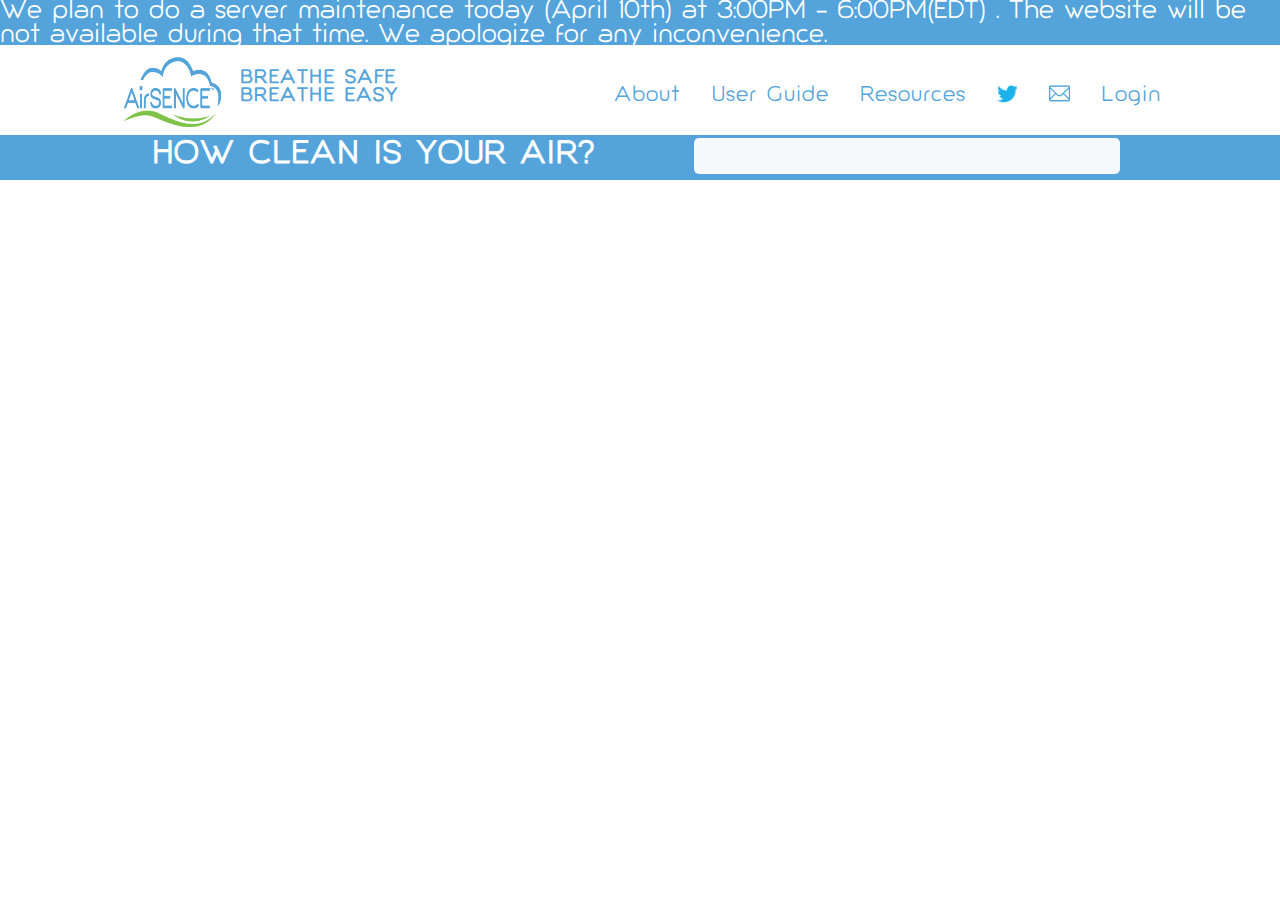
==== commit 442ccb39: "Add maintenance" ====
--- a/index.html
+++ b/index.html
@@ -6,8 +6,6 @@
   <meta charset="utf-8">
   <meta name="viewport" content="width=device-width, initial-scale=1.0">
 
-  
-
   <link href="css/style.css" rel="stylesheet" type="text/css" />
   <link href="https://fonts.googleapis.com/css?family=Roboto:300,400,500,700" rel="stylesheet">
   <link href="https://use.fontawesome.com/releases/v5.0.8/css/all.css" rel="stylesheet" type='text/css'>
@@ -27,8 +25,6 @@
   <script type="text/javascript" src="js/Chart.bundle.min.js" ></script>
   <script type="text/javascript" src="js/moment.min.js" ></script>
   <script type="text/javascript" src="js/chartjs-plugin-annotation.min.js" ></script>
-  
-
   
 
 </head>
@@ -61,6 +57,11 @@
       }
     </script>
   <header>
+    <section class="search-bar col-12" style="font-size:1.5em;">
+      We plan to do a server maintenance today (April 10th) at 3:00PM - 6:00PM(EDT) . The
+      website will be not available during that time. We apologize for any
+      inconvenience.
+    </section>
     <section class="row">
       <section class="left" id="desktop-left">
         <div class="menu-button" onclick="onMenuClick()">
@@ -103,8 +104,8 @@
           </a>
         </li>
         <li>
-          <a href="/survey" target="_blank">
-            Survey
+          <a href="/login">
+            Login
           </a>
         </li>
       </nav>
@@ -138,8 +139,8 @@
               </a>
             </li>
             <li>
-              <a href="/survey" target="_blank">
-                Survey
+              <a href="/login">
+                Login
               </a>
             </li>
           </ul>
@@ -253,7 +254,7 @@
             <ul>
               <li>
                 <button id="pm10" class="parammenu-button grey" onclick="changeContent(this.id)">
-                  PM10<sub> </sub>
+                  PM<sub>10</sub>
                   <a id="pm10-unit">--</a>
                 </button>
               </li>
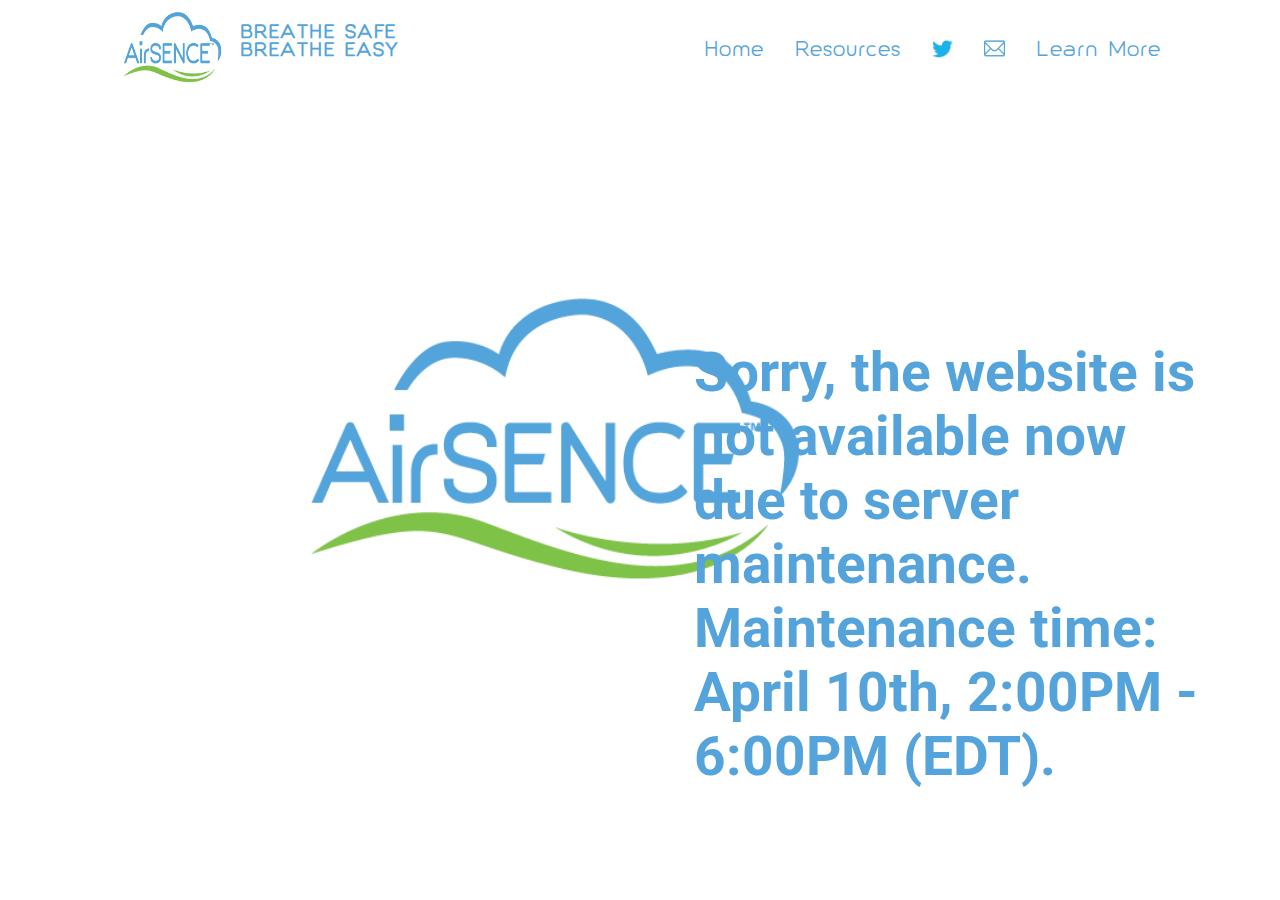
==== commit 46949972: "Start maintenance" ====
--- a/index.html
+++ b/index.html
@@ -1,569 +1,139 @@
 <!DOCTYPE html>
 <html>
+  <head>
+    <title>AirSENCE - Breathe Safe, Breathe Easy</title>
+    <meta charset="utf-8" />
+    <meta name="viewport" content="width=device-width, initial-scale=1.0" />
+    <link href="css/style.css" rel="stylesheet" type="text/css" />
+    <link
+      href="https://fonts.googleapis.com/css?family=Roboto:300,400,500,700"
+      rel="stylesheet"
+    />
+    <link
+      href="https://use.fontawesome.com/releases/v5.0.8/css/all.css"
+      rel="stylesheet"
+    />
+    <script src="js/script.js"></script>
+  </head>
 
-<head>
-  <title>AirSENCE - Breathe Safe, Breathe Easy</title>
-  <meta charset="utf-8">
-  <meta name="viewport" content="width=device-width, initial-scale=1.0">
-
-  <link href="css/style.css" rel="stylesheet" type="text/css" />
-  <link href="https://fonts.googleapis.com/css?family=Roboto:300,400,500,700" rel="stylesheet">
-  <link href="https://use.fontawesome.com/releases/v5.0.8/css/all.css" rel="stylesheet" type='text/css'>
-
-  <script type="text/javascript" src="js/script.js" charset="utf-8"></script>
-
-  <link href="css/bootstrap-tour-standalone.min.css" rel="stylesheet" type='text/css'>
-  <script type="text/javascript" src="js/jquery-3.3.1.min.js" ></script>
-  <script type="text/javascript" src="js/bootstrap-tour-standalone.min.js" ></script>
-
-
-  <script type="text/javascript" src='https://api.tiles.mapbox.com/mapbox-gl-js/v0.47.0/mapbox-gl.js' ></script>
-  <link href='https://api.tiles.mapbox.com/mapbox-gl-js/v0.47.0/mapbox-gl.css' rel='stylesheet' type='text/css'/>
-  <script type="text/javascript" src='https://api.mapbox.com/mapbox-gl-js/plugins/mapbox-gl-geocoder/v2.3.0/mapbox-gl-geocoder.min.js' ></script>
-  <link rel='stylesheet' href='https://api.mapbox.com/mapbox-gl-js/plugins/mapbox-gl-geocoder/v2.3.0/mapbox-gl-geocoder.css' type='text/css' />
-
-  <script type="text/javascript" src="js/Chart.bundle.min.js" ></script>
-  <script type="text/javascript" src="js/moment.min.js" ></script>
-  <script type="text/javascript" src="js/chartjs-plugin-annotation.min.js" ></script>
-  
-
-</head>
-
-<body onload="onMainLoad()" onresize="onResize()">
-    <script type="text/javascript">
-      navigator.sayswho= (function(){
-          var ua= navigator.userAgent, tem, 
-          M= ua.match(/(opera|chrome|safari|firefox|msie|trident(?=\/))\/?\s*(\d+)/i) || [];
-          if(/trident/i.test(M[1])){
-              tem=  /\brv[ :]+(\d+)/g.exec(ua) || [];
-              return 'IE '+(tem[1] || '');
-          }
-          if(M[1]=== 'Chrome'){
-              tem= ua.match(/\b(OPR|Edge)\/(\d+)/);
-              if(tem!= null) return tem.slice(1).join(' ').replace('OPR', 'Opera');
-          }
-          M= M[2]? [M[1], M[2]]: [navigator.appName, navigator.appVersion, '-?'];
-          if((tem= ua.match(/version\/(\d+)/i))!= null) M.splice(1, 1, tem[1]);
-          return M.join(' ');
-      })();
-      let browserType = navigator.sayswho;
-      if(browserType.match(/IE/))
-      {
-        console.log("IT IS IE!");
-        window.alert("This website does not support IE.");
-      }
-      else{
-        console.log("IT IS NOT IE.");
-      }
-    </script>
-  <header>
-    <section class="search-bar col-12" style="font-size:1.5em;">
-      We plan to do a server maintenance today (April 10th) at 3:00PM - 6:00PM(EDT) . The
-      website will be not available during that time. We apologize for any
-      inconvenience.
-    </section>
-    <section class="row">
-      <section class="left" id="desktop-left">
-        <div class="menu-button" onclick="onMenuClick()">
-          <div class="bar"></div>
-          <div class="bar"></div>
-          <div class="bar"></div>
-        </div>
-        <section class="logo" id="logo">
-          <a href="/">
-            <img src="images/logo.png">
+  <body>
+    <header>
+      <section class="row">
+        <section class="left" id="desktop-left">
+          <div class="menu-button" onclick="onMenuClick()">
+            <div class="bar"></div>
+            <div class="bar"></div>
+            <div class="bar"></div>
+          </div>
+          <section class="logo">
+            <a href="index.html">
+              <img src="images/logo.png" />
+            </a>
+          </section>
+          <section class="slogen">
+            <h2>BREATHE SAFE</h2>
+            <h2>BREATHE EASY</h2>
+          </section>
+        </section>
+        <nav class="navbar-collapse col-4" id="navbar-collapse">
+          <li>
+            <a href="index.html">
+              Home
+            </a>
+          </li>
+          <li>
+            <a href="resources.html">
+              Resources
+            </a>
+          </li>
+          <li>
+            <a
+              href="https://twitter.com/theairsence"
+              class="icon"
+              target="_blank"
+            >
+              <img src="images/twitter.png" />
+            </a>
+            <a
+              href="http://augsignals.com/contact-us/"
+              class="icon"
+              target="_blank"
+            >
+              <img src="images/envelope.png" />
+            </a>
+          </li>
+          <li>
+            <a href="http://airsence.augsignals.com/" target="_blank">
+              Learn More
+            </a>
+          </li>
+        </nav>
+        <!--end of navbar-->
+        <section class="right" id="desktop-right">
+          <nav class="navbar col-12">
+            <ul>
+              <li>
+                <a href="index.html">
+                  Home
+                </a>
+              </li>
+              <li>
+                <a href="resources.html">
+                  Resources
+                </a>
+              </li>
+              <li>
+                <a
+                  href="https://twitter.com/theairsence"
+                  class="icon"
+                  target="_blank"
+                >
+                  <img src="images/twitter.png" />
+                </a>
+              </li>
+              <li>
+                <a
+                  href="http://augsignals.com/contact-us/"
+                  class="icon"
+                  target="_blank"
+                >
+                  <img src="images/envelope.png" />
+                </a>
+              </li>
+              <li>
+                <a href="http://airsence.augsignals.com/" target="_blank">
+                  Learn More
+                </a>
+              </li>
+            </ul>
+          </nav>
+          <!--end of navbar-->
+        </section>
+        <!--end of right-->
+      </section>
+      <!-- end of row-->
+    </header>
+    <article class="col-12">
+      <section class="left">
+        <section class="error-logo">
+          <a href="index.html">
+            <img src="images/logo.png" />
           </a>
         </section>
-        <section class="slogen">
-          <h2>BREATHE SAFE</h2>
-          <h2>BREATHE EASY</h2>
+      </section>
+      <section class="right">
+        <section class="error-msg">
+          <!-- <h1>Server Maintenance</h1> -->
+          <!-- <br />
+          <br /> -->
+          <h1>
+            Sorry, the website is not available now due to server
+            maintenance.<br />
+            Maintenance time: April 10th, 2:00PM - 6:00PM (EDT).
+          </h1>
+          <!-- <h1><a href="index.html">Click Here</a> back to homepage.</h1> -->
         </section>
       </section>
-      <nav class="navbar-collapse col-4" id="navbar-collapse">
-        <li>
-          <button onclick="onClickHere(this.id)" id="about-info-">
-            <a href="#about-info-detail">About</a>
-          </button>
-        </li>
-        <li>
-          <button onclick="restartGuide()" id="how-to-use-info-">
-            <a href="#user-guide-info-detail">User Guide</a>
-          </button>
-        </li>
-        <li>
-          <a href="/resources">
-            Resources
-          </a>
-        </li>
-        <li>
-          <a href="https://twitter.com/theairsence" class="icon" target="_blank">
-            <img src="images/twitter.png">
-          </a>
-          <a href="http://augsignals.com/contact-us/" class="icon" target="_blank">
-            <img src="images/envelope.png">
-          </a>
-        </li>
-        <li>
-          <a href="/login">
-            Login
-          </a>
-        </li>
-      </nav>
-      <!--end of navbar collapse-->
-      <section class="right" id="desktop-right">
-        <nav class="navbar col-12">
-          <ul>
-            <li>
-              <button onclick="onClickHere(this.id)" id="about-info-">
-                About
-              </button>
-            </li>
-            <li>
-              <button onclick="restartGuide()" id="how-to-use-info-">
-                User Guide
-              </button>
-            </li>
-            <li>
-              <a href="/resources">
-                Resources
-              </a>
-            </li>
-            <li>
-              <a href="https://twitter.com/theairsence" class="icon" target="_blank">
-                <img src="images/twitter.png">
-              </a>
-            </li>
-            <li>
-              <a href="http://augsignals.com/contact-us/" class="icon" target="_blank">
-                <img src="images/envelope.png">
-              </a>
-            </li>
-            <li>
-              <a href="/login">
-                Login
-              </a>
-            </li>
-          </ul>
-        </nav>
-        <!--end of navbar-->
-
-
-
-      </section>
-      <!--end of right-->
-    </section>
-    <!-- end of row-->
-    <section class="search-bar col-12">
-      <section class="left col-5">
-        <h1>HOW CLEAN IS YOUR AIR?</h1>
-      </section>
-      
-      <section class="right col-6">
-        <section class="search-container autocomplete">
-          <!--
-          <input name="address" id='address' type="text" placeholder="Enter your address" autocomplete="off">
-          <button type="button"  id="search-button">
-            <i class="fa fa-search"></i>
-          </button>
-          <button type="button" onclick="getUserLocation()">
-            <i class="fas fa-map-marker-alt"></i>
-          </button> 
-          <button type="button" onclick="getUserLocation()">
-              <i class="fas fa-map-marker-alt"></i>
-          </button>        
-          -->
-          <div id = 'address' class = 'address'></div>
-        </section>
-      </section>
-    </section>
-  
-    <!-- end of search-bar -->
-  </header>
-  <article class="col-12">
-    <div id="loading" class="loading-overlay">
-      <div class="loader"></div>
-    </div>
-    <div id="guide-overlay" class="loading-overlay">
-    </div>
-    <section id="article-left" class="left non-active">
-
-      <section class="data-panel col-12" id="data-panel">
-
-        <h1 id="sensor-address" class="col-12">----</h1>
-        <h2 class="col-12">
-          <button disabled = "true" style="display: none;">
-            <i class="fas fa-thermometer-half" ></i>
-          </button>
-          <span id="temperature" style="display: none;">--&deg;C</span>&nbsp;
-          <button disabled = "true" style="display: none;">
-            <i class="fas fa-tint"></i>
-          </button>
-          <span id="humidity" style="display: none;">--%</span>&nbsp;
-          <!--
-          <button>
-            <i class="fas fa-volume-up"></i>
-          </button>
-          <span>96dB</span>&nbsp;
-          -->
-        </h2>
-
-        <section class="content">
-
-          <section class="parammain">
-            <button id="aqhi" onclick="changeContent(this.id)">
-            <div class="circle grey" id="circle">
-        
-              <span class="paramname" id="paramname">AQHI</span>
-              <br/>
-              <span class="paramunit" id="unit">--</span>
-        
-            </div>
-          </button>
-        
-          </section>
-          <!-- End of parammain-->
-
-          <section class="parammenu">
-            <ul>
-              <li>
-                  <button id="co2" class="parammenu-button grey" onclick="changeContent(this.id)">
-                    CO<sub>2</sub>
-                    <a id="co2-unit">--</a>
-                  </button>
-                </li>
-              <li>
-                <button id="no2" class="parammenu-button grey" onclick="changeContent(this.id)">
-                  NO<sub>2</sub>
-                  <a id="no2-unit">--</a>
-                </button>
-              </li>
-              <li>
-                <button id="no" class="parammenu-button grey" onclick="changeContent(this.id)">
-                  NO<sub> </sub>
-                  <a id="no-unit">--</a>
-                </button>
-              </li>
-              <li>
-                <button id="pm2_5" class="parammenu-button grey" onclick="changeContent(this.id)">
-                  PM<sub>2.5</sub>
-                  <a id="pm2_5-unit">--</a>
-                </button>
-              </li>
-
-            </ul>
-            <ul>
-              <li>
-                <button id="pm10" class="parammenu-button grey" onclick="changeContent(this.id)">
-                  PM<sub>10</sub>
-                  <a id="pm10-unit">--</a>
-                </button>
-              </li>
-              <li>
-                <button id="co" class="parammenu-button grey" onclick="changeContent(this.id)">
-                  CO<sub> </sub>
-                  <a id="co-unit">--</a>
-                </button>
-              </li>
-              <li>
-                <button id="o3" class="parammenu-button grey" onclick="changeContent(this.id)">
-                  O<sub>3</sub>
-                  <a id="o3-unit">--</a>
-                </button>
-              </li>
-              <li>
-                <button id="so2" class="parammenu-button grey" onclick="changeContent(this.id)">
-                  SO<sub>2</sub>
-                  <a id="so2-unit">--</a>
-                </button>
-              </li>
-            </ul>
-          </section>
-          <!-- End of parammenu -->
-
-        </section>
-        <!-- End of content -->
-        <h2 class="col-12">
-          <span id="time">No Data Available</span>
-        </h2>
-      </section>
-      <!-- End of data-panel -->
-      <section  class="chart col-12" id="chart">
-        <section class="legend">
-            
-            <div class="popup-container" id="popup">
-              <!--<i class="fas fa-times" onclick="showColorBar()"></i>-->
-              <canvas id="color-bar" class="color-bar" height="245" width="30"></canvas>
-              <!--
-              <ul>
-                <li class="legend-value" id="level-6">100</li>
-                <li class="legend-value" id="level-5">80</li>
-                <li class="legend-value" id="level-4">60</li>
-                <li class="legend-value" id="level-3">40</li>
-                <li class="legend-value" id="level-2">20</li>
-                <li class="legend-value" id="level-1">0</li>
-              </ul>
-              -->
-            </div>
-            <h1 id="legend"></h1>
-            <h2 id="legend-unit"></h2>
-        </section>
-        <!--End of legend-->
-        <section class="param-chart" >
-          <canvas id="myChart" height="300" width="700"></canvas>
-        </section>
-        <section class="period-choose col-12" id="period">
-          <ul>
-            <li>
-              <button type="button" class="period_button" id="past_day" onclick="onPeriodClicked(1,this.id)">
-                Past Day
-              </button>
-            </li>
-
-            <li>
-              <button type="button" class="period_button" id="past_week" onclick="onPeriodClicked(7,this.id)">
-                Past Week
-              </button>
-            </li>
-
-            <li>
-              <button type="button" class="period_button" id="past_2_weeks" onclick="onPeriodClicked(14,this.id)">
-                Past 2 Weeks
-              </button>
-            </li>
-          </ul>
-        </section>
-        <!--End of period-choose-->
-      </section>
-      <!--End of chart-->
-      <section id = "info-section">
-        <section class="information-section col-12" id="pm2_5-info">
-          Fine Particulate Matter (PM<sub>2.5</sub>) is all airborne particles with a diameter of 2.5 microns or less. 
-          <button onclick="onClickHere(this.id)" id="pm2_5-info-"><a href="#pm2_5-info-detail">Click Here</a></button> to learn more!
-        </section>
-        <section class="information-section col-12" id="pm10-info">
-            Fine Particulate Matter (PM<sub>10</sub>) is all airborne particles with a diameter of 10 microns or less. 
-            <button onclick="onClickHere(this.id)" id="pm10-info-"><a href="#pm10-info-detail">Click Here</a></button> to learn more!
-          </section>
-        <section class="information-section col-12" id="no2-info">
-          Nitrogen Dioxide (NO<sub>2</sub>) us a by-product of incomplete combustion (gasoline, natural gas, coal) which can cause smog, airway irritation,
-          and induce attacks in asthmatics. 
-          <button onclick="onClickHere(this.id)" id="no2-info-"><a href="#no2-info-detail">Click Here</a></button> to learn more!
-        </section>
-        <section class="information-section col-12" id="no-info">
-          Nitrogen Oxide (NO) is a strong indicator of diesel vehicle emissions but can also come from other combustion processes. 
-          <button onclick="onClickHere(this.id)" id="no-info-"><a href="#no-info-detail">Click Here</a></button> to learn more!
-        </section>
-        <section class="information-section col-12" id="co-info">
-          Carbon Monoxide (CO) is produced by incomplete combustion from vehicles. Colourless and odourless, it can reduce oxygen delivery
-          within the human body.
-          <br> 
-          <button onclick="onClickHere(this.id)" id="co-info-"><a href="#co-info-detail">Click Here</a></button> to learn more!
-        </section>
-        <section class="information-section col-12" id="o3-info">
-          Ozone (O<sub>3</sub>) is an irritant and a major component of smog. It typically has similar concentrations across a city. 
-          <button onclick="onClickHere(this.id)" id="o3-info-"><a href="#o3-info-detail">Click Here</a></button> to learn more!
-        </section>
-        <section class="information-section col-12" id="aqhi-info">
-          The Air Quality Health Index (AQHI) is an air quality scale from 1-10+ that can help you make decisions so as to reduce health
-          risks arising from your exposure to air pollution. 
-          <button onclick="onClickHere(this.id)" id="aqhi-info-"><a href="#aqhi-info-detail">Click Here</a></button> to learn more!
-        </section>
-        <section class="information-section col-12" id="so2-info">
-          Sulfur dioxide(SO<sub>2</sub>) is an invisible gas with a sharp, pungent odour. It reacts easily with other substances to form harmful compounds, such
-          as sulfuric acid, sulfurous acid and sulfate particles.
-          <button onclick="onClickHere(this.id)" id="so2-info-"><a href="#so2-info-detail">Click Here</a></button> to learn more!
-        </section>
-        <section class="information-section col-12" id="co2-info">
-          Carbon dioxide(CO<sub>2</sub>) is the main product of combustion and respiration processes and typically occurs at concentrations near 400 ppb.
-          <button onclick="onClickHere(this.id)" id="co2-info-"><a href="#co2-info-detail">Click Here</a></button> to learn more!
-        </section>
-      </section>
-      <!--End of info-section-->
-    </section>
-
-    <!-- End of left -->
-    <section class="right">
-        <section class="detail-info" id="pm10-info-detail">
-            <div class="close-bar">
-              <button onclick="closeAllInfoBlock()" id="pm10-info-detail-close">
-                <i class="far fa-times-circle"></i>
-              </button>
-            </div>
-            <p id="pm10_p">
-              <b>Fine Particulate Matter (PM<sub>10</sub>)</b> includes any airborne particle (e.g. smoke, fumes, dust, ash, and pollen) with a diameter of 10 microns
-              or less. PM<sub>10</sub> has been associated with increased hospital visits and premature death, especially amongst children, the elderly,
-              and those with respiratory issues. PM<sub>10</sub> can have elevated concentrations near sources (e.g. barbecues, fires, construction)
-              but otherwise has concentrations that are generally similar across an urban area. The current (2015) Canadian Ambient Air
-              Quality Standards are 10 µg/m<sup>3</sup> (annual) and 28 µg/m<sup>3</sup> (24-hour) based on three-year averaging. Further details on PM<sub>10</sub> can
-              be found on the Ministry of Environment and Climate Change information page:
-              <br/>
-              <a href="http://www.airqualityontario.com/science/pollutants/particulates.php" target="_blank">http://www.airqualityontario.com/science/pollutants/particulates.php</a>
-            </p>
-          </section>
-      <section class="detail-info" id="pm2_5-info-detail">
-        <div class="close-bar">
-          <button onclick="closeAllInfoBlock()" id="pm2_5-info-detail-close">
-            <i class="far fa-times-circle"></i>
-          </button>
-        </div>
-        <p id="pm2_5_p">
-          <b>Fine Particulate Matter (PM<sub>2.5</sub>)</b> includes any airborne particle (e.g. smoke, fumes, dust, ash, and pollen) with a diameter of 2.5 microns
-          or less. PM<sub>2.5</sub> has been associated with increased hospital visits and premature death, especially amongst children, the elderly,
-          and those with respiratory issues. PM<sub>2.5</sub> can have elevated concentrations near sources (e.g. barbecues, fires, construction)
-          but otherwise has concentrations that are generally similar across an urban area. The current (2015) Canadian Ambient Air
-          Quality Standards are 10 µg/m<sup>3</sup> (annual) and 28 µg/m<sup>3</sup> (24-hour) based on three-year averaging. Further details on PM<sub>2.5</sub> can
-          be found on the Ministry of Environment and Climate Change information page:
-          <br/>
-          <a href="http://www.airqualityontario.com/science/pollutants/particulates.php" target="_blank">http://www.airqualityontario.com/science/pollutants/particulates.php</a>
-        </p>
-      </section>
-      <section class="detail-info" id="no2-info-detail">
-        <div class="close-bar">
-          <button onclick="closeAllInfoBlock()" id="no2-info-detail-close">
-            <i class="far fa-times-circle"></i>
-          </button>
-        </div>
-        <p id="no2_p">
-          <b>Nitrogen Dioxide (NO<sub>2</sub>)</b> is a by-product of incomplete combustion (diesel, gasoline, natural gas, coal). It is a major component in
-          smog formation and a useful indicator of vehicle emissions. Concentrations of NO<sub>2</sub> vary across cities and tend to be higher
-          near major roads with greater numbers of heavy-duty diesel vehicles. Nitrogen oxide (NO) is converted to NO<sub>2</sub> by reaction
-          with ozone (O<sub>3</sub>), causing the ratio of these two pollutants to change rapidly near emission sources. The proposed Canadian
-          Ambient Air Quality Standards for 2020 are 17 ppb (annual average of 1-hour values) and 60 ppb (3-year average of annual
-          98th percentile of daily 1-hour maximum values). Further details on NO<sub>2</sub> can be found on the Ministry of Environment and Climate
-          Change information page:<br/>
-          <a href="http://www.airqualityontario.com/science/pollutants/nitrogen.php" target="_blank">http://www.airqualityontario.com/science/pollutants/nitrogen.php</a>
-        </p>
-      </section>
-      <section class="detail-info" id="no-info-detail">
-        <div class="close-bar">
-          <button onclick="closeAllInfoBlock()" id="no-info-detail-close">
-            <i class="far fa-times-circle"></i>
-          </button>
-        </div>
-        <p id="no_p">
-          <b>Nitrogen Oxide (NO)</b> is a strong indicator of diesel vehicle emissions but can also come from other combustion processes.
-          Concentrations across cities can be highly variable with greater concentrations found near primary sources (e.g. highways,
-          loading docks). Nitrogen oxide can irritate the throat and promote asthma attacks in susceptible individuals. This pollutant
-          can be a useful indicator of traffic density and composition.
-        </p>
-      </section>
-      <section class="detail-info" id="co-info-detail">
-        <div class="close-bar">
-          <button onclick="closeAllInfoBlock()" id="co-info-detail-close">
-            <i class="far fa-times-circle"></i>
-          </button>
-        </div>
-        <p id="co_p">
-          <b>Carbon Monoxide (CO)</b> is produced by incomplete combustion. CO is an odourless, tasteless, and poisonous gas, though it does not usually exist
-          at high enough concentrations to cause acute damage (typically ~100 ppb). CO is an indicator of traffic pollution as the
-          vast majority of CO is produced by vehicular emissions, often by cars that are poorly maintained or have defective catalytic
-          converters in their exhaust systems. Further details on CO can be found on the Ministry of Environment and Climate Change
-          information page:
-          <br/>
-          <a href="http://www.airqualityontario.com/science/pollutants/carbon.php" target="_blank">http://www.airqualityontario.com/science/pollutants/carbon.php</a>
-        </p>
-      </section>
-      <section class="detail-info" id="o3-info-detail">
-        <div class="close-bar">
-          <button onclick="closeAllInfoBlock()" id="o3-info-detail-close">
-            <i class="far fa-times-circle"></i>
-          </button>
-        </div>
-        <p id="o3_p">
-          <b>Ozone (O<sub>3</sub>)</b> is a colourless gas created through a reaction of sunlight and emissions from incomplete combustion
-          (NO<sub>x</sub> and volatile organic carbon compounds). Ozone is a major component of smog and has been linked to increased
-          hospital emissions and premature death. Ozone can also irritate the respiratory tract and eyes. Concentrations of
-          ozone tend to be similar across a city and the concentrations may be lower in locations with high traffic. While
-          ozone in the upper atmosphere is protective, exposure to ozone at ground level can impact health. The current Canadian
-          Ambient Air Quality Standard (2015) is 63 ppb (3-year average of the annual 4th highest daily 8-hour averaged concentration).
-          Further details on O<sub>3</sub> can be found on the Ministry of Environment and Climate Change information page:
-          <br/>
-          <a href="http://www.airqualityontario.com/science/pollutants/ozone.php" target="_blank">http://www.airqualityontario.com/science/pollutants/ozone.php</a>
-        </p>  
-      </section>
-      <section class="detail-info" id="aqhi-info-detail">
-        <div class="close-bar">
-          <button onclick="closeAllInfoBlock()" id="aqhi-info-detail-close">
-            <i class="far fa-times-circle"></i>
-          </button>
-        </div>
-        <p id="aqhi_p">
-          <b>The Air Quality Health Index (AQHI)</b> is an overall air quality indicator that signifies its potential risk to your health 
-          on a scale from 1 to 10, with 1 being
-          low health risk and 10 being a very high health risk. The index provides a simple scale to allow people to tailor their activities
-          according to outdoor air quality. The index takes into account nitrogen dioxide, ozone, and fine particulate matter levels
-          for its calculation. Further details on AQHI can be found on the Ministry of Environment and Climate Change information page:
-          <br/>
-          <a href="http://www.airqualityontario.com/science/aqhi_description.php" target="_blank">http://www.airqualityontario.com/science/aqhi_description.php</a>
-        </p>
-      </section>
-      <section class="detail-info" id="so2-info-detail">
-        <div class="close-bar">
-          <button onclick="closeAllInfoBlock()" id="so2-info-detail-close">
-            <i class="far fa-times-circle"></i>
-          </button>
-        </div>
-        <p id="so2_p">
-          <b>Sulfur dioxide(SO<sub>2</sub>)</b> is a colourless gas which is responsible for the smell of burnt matches. At higher concentrations, the odour becomes sharp,
-          pungent, and choking. It can be oxidized to sulphur trioxide, which in the presence of water vapour is readily transformed
-          to sulphuric acid mist. SO<sub>2</sub> is a major contributor to acid rain, although steps undertaken in the last 50 years or so to
-          clean up industrial emissions have greatly reduced its concentrations in Europe and North America. It is a precursor to sulphates,
-          which are one of the main components of respirable particles in the atmosphere. Further details on SO<sub>2</sub> can be found on the
-          Ministry of Environment and Climate Change information page:
-          <br/>
-          <a href="http://www.airqualityontario.com/science/pollutants/sulphur.php" target="_blank">http://www.airqualityontario.com/science/pollutants/sulphur.php</a>
-        </p>
-      </section>
-      <section class="detail-info" id="co2-info-detail">
-        <div class="close-bar">
-          <button onclick="closeAllInfoBlock()" id="co2-info-detail-close">
-            <i class="far fa-times-circle"></i>
-          </button>
-        </div>
-        <p id="co2_p">
-          <b>Carbon dioxide(CO<sub>2</sub>)</b> is a naturally occurring molecule that forms as a result of respiration processes. CO<sub>2</sub>
-          is a greenhouse gas (GHG) due to its ability to trap heat from the sun within Earth's atmosphere, which keeps the
-          world at a livable temperature. Ambient concentration of CO<sub>2</sub> has risen from pre-industrial levels of ~280 ppm to the current
-          average of ~410 ppm, most likely due to human activity. This increased abundance of CO<sub>2</sub> traps extra energy and heat from
-          the sun, which is believed to be detrimental to climate stability. Further details on CO<sub>2</sub> can be found on the Global CCS
-          Institute information page:<br/>
-          <a href="https://hub.globalccsinstitute.com/publications/what-happens-when-co2-stored-underground-qa-ieaghg-weyburn-midale-co2-monitoring-and-storage-project/1-what-carbon-dioxide-co2" target="_blank">
-            https://hub.globalccsinstitute.com/publications/what-happens-when-co2-stored-underground-qa-ieaghg-weyburn-midale-co2-monitoring-and-storage-project/1-what-carbon-dioxide-co2</a>
-        </p>
-      </section>
-      <section class="detail-info" id="about-info-detail">
-        <div class="close-bar">
-          <button onclick="closeAllInfoBlock()" id="about-info-detail-close">
-            <i class="far fa-times-circle"></i>
-          </button>
-        </div>
-        <p id="about_p">
-        <b>The AirSENCE system</b> accurately monitors the Air Quality Health Index (AQHI) as well as five other harmful pollutants in the
-        air we breathe and provides observable data on each in real time. Learn more here:<br/>
-        <a href="http://airsence.augsignals.com/" target="_blank">
-          http://airsence.augsignals.com/</a>
-        </p>
-      </section>
-      <section class="detail-info" id="how-to-use-info-detail">
-        <div class="close-bar">
-          <button onclick="closeAllInfoBlock()" id="how-to-use-info-detail-close">
-            <i class="far fa-times-circle"></i>
-          </button>
-        </div>
-        <p id="user_guide_p">
-        <b>User Guide</b>
-        Select one of the eight variables on the left to view more details including data, history, and a brief description of the
-        pollution.
-        <br/>
-        <br/> Using the map on the right, you can select one of our monitoring stations or use the search bar to find the location nearest
-        you.
-        </p>
-      </section>
-      <div id="map"></div>
-    </section>
-  </article>
-
-
-</body>
-
-</html>+    </article>
+  </body>
+</html>
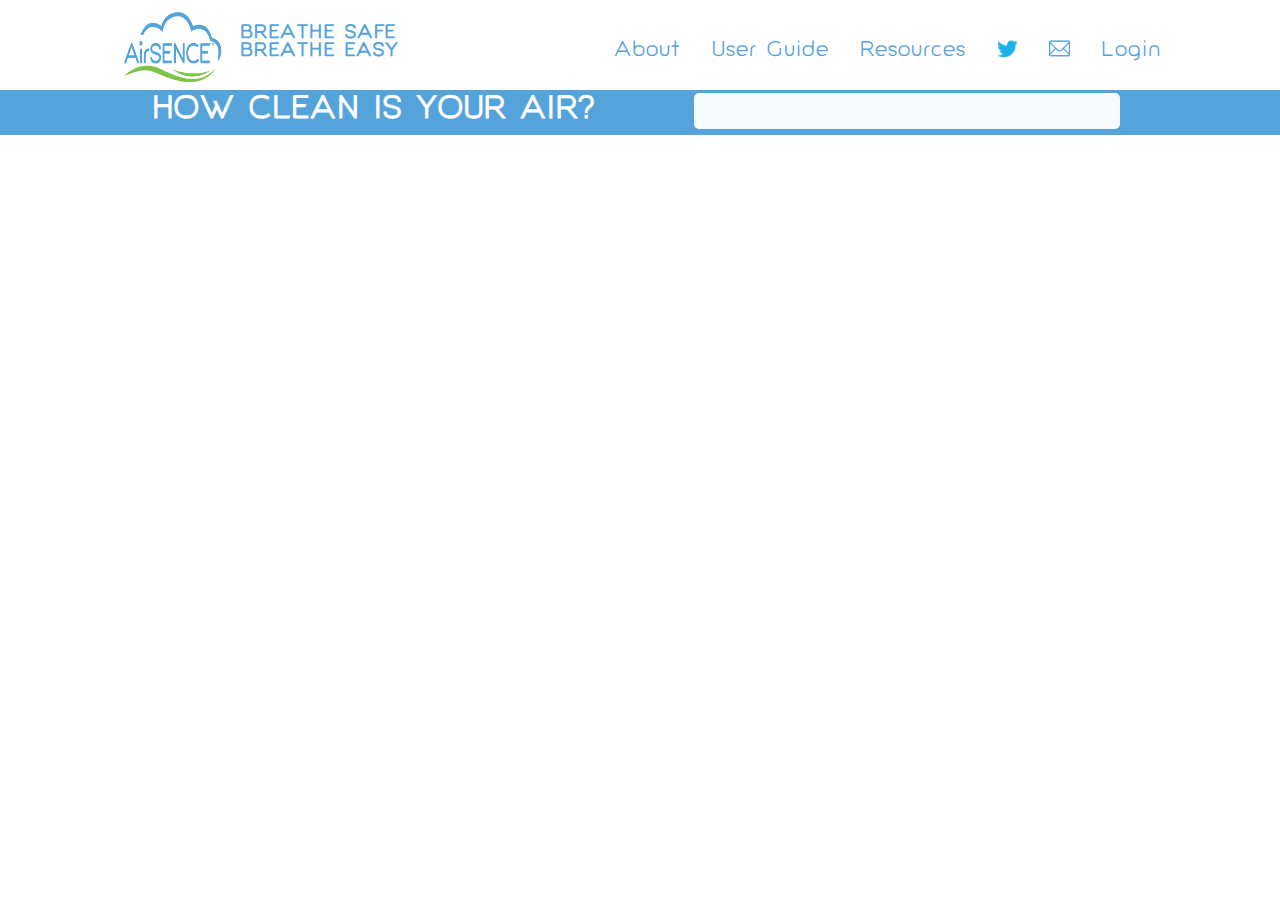
==== commit d531a81c: "Back to Normal" ====
--- a/index.html
+++ b/index.html
@@ -1,139 +1,569 @@
 <!DOCTYPE html>
 <html>
-  <head>
-    <title>AirSENCE - Breathe Safe, Breathe Easy</title>
-    <meta charset="utf-8" />
-    <meta name="viewport" content="width=device-width, initial-scale=1.0" />
-    <link href="css/style.css" rel="stylesheet" type="text/css" />
-    <link
-      href="https://fonts.googleapis.com/css?family=Roboto:300,400,500,700"
-      rel="stylesheet"
-    />
-    <link
-      href="https://use.fontawesome.com/releases/v5.0.8/css/all.css"
-      rel="stylesheet"
-    />
-    <script src="js/script.js"></script>
-  </head>
-
-  <body>
-    <header>
-      <section class="row">
-        <section class="left" id="desktop-left">
-          <div class="menu-button" onclick="onMenuClick()">
-            <div class="bar"></div>
-            <div class="bar"></div>
-            <div class="bar"></div>
-          </div>
-          <section class="logo">
-            <a href="index.html">
-              <img src="images/logo.png" />
-            </a>
-          </section>
-          <section class="slogen">
-            <h2>BREATHE SAFE</h2>
-            <h2>BREATHE EASY</h2>
-          </section>
-        </section>
-        <nav class="navbar-collapse col-4" id="navbar-collapse">
-          <li>
-            <a href="index.html">
-              Home
-            </a>
-          </li>
-          <li>
-            <a href="resources.html">
-              Resources
-            </a>
-          </li>
-          <li>
-            <a
-              href="https://twitter.com/theairsence"
-              class="icon"
-              target="_blank"
-            >
-              <img src="images/twitter.png" />
-            </a>
-            <a
-              href="http://augsignals.com/contact-us/"
-              class="icon"
-              target="_blank"
-            >
-              <img src="images/envelope.png" />
-            </a>
-          </li>
-          <li>
-            <a href="http://airsence.augsignals.com/" target="_blank">
-              Learn More
-            </a>
-          </li>
+
+<head>
+  <title>AirSENCE - Breathe Safe, Breathe Easy</title>
+  <meta charset="utf-8">
+  <meta name="viewport" content="width=device-width, initial-scale=1.0">
+
+  <link href="css/style.css" rel="stylesheet" type="text/css" />
+  <link href="https://fonts.googleapis.com/css?family=Roboto:300,400,500,700" rel="stylesheet">
+  <link href="https://use.fontawesome.com/releases/v5.0.8/css/all.css" rel="stylesheet" type='text/css'>
+
+  <script type="text/javascript" src="js/script.js" charset="utf-8"></script>
+
+  <link href="css/bootstrap-tour-standalone.min.css" rel="stylesheet" type='text/css'>
+  <script type="text/javascript" src="js/jquery-3.3.1.min.js" ></script>
+  <script type="text/javascript" src="js/bootstrap-tour-standalone.min.js" ></script>
+
+
+  <script type="text/javascript" src='https://api.tiles.mapbox.com/mapbox-gl-js/v0.47.0/mapbox-gl.js' ></script>
+  <link href='https://api.tiles.mapbox.com/mapbox-gl-js/v0.47.0/mapbox-gl.css' rel='stylesheet' type='text/css'/>
+  <script type="text/javascript" src='https://api.mapbox.com/mapbox-gl-js/plugins/mapbox-gl-geocoder/v2.3.0/mapbox-gl-geocoder.min.js' ></script>
+  <link rel='stylesheet' href='https://api.mapbox.com/mapbox-gl-js/plugins/mapbox-gl-geocoder/v2.3.0/mapbox-gl-geocoder.css' type='text/css' />
+
+  <script type="text/javascript" src="js/Chart.bundle.min.js" ></script>
+  <script type="text/javascript" src="js/moment.min.js" ></script>
+  <script type="text/javascript" src="js/chartjs-plugin-annotation.min.js" ></script>
+  
+
+</head>
+
+<body onload="onMainLoad()" onresize="onResize()">
+    <script type="text/javascript">
+      navigator.sayswho= (function(){
+          var ua= navigator.userAgent, tem, 
+          M= ua.match(/(opera|chrome|safari|firefox|msie|trident(?=\/))\/?\s*(\d+)/i) || [];
+          if(/trident/i.test(M[1])){
+              tem=  /\brv[ :]+(\d+)/g.exec(ua) || [];
+              return 'IE '+(tem[1] || '');
+          }
+          if(M[1]=== 'Chrome'){
+              tem= ua.match(/\b(OPR|Edge)\/(\d+)/);
+              if(tem!= null) return tem.slice(1).join(' ').replace('OPR', 'Opera');
+          }
+          M= M[2]? [M[1], M[2]]: [navigator.appName, navigator.appVersion, '-?'];
+          if((tem= ua.match(/version\/(\d+)/i))!= null) M.splice(1, 1, tem[1]);
+          return M.join(' ');
+      })();
+      let browserType = navigator.sayswho;
+      if(browserType.match(/IE/))
+      {
+        console.log("IT IS IE!");
+        window.alert("This website does not support IE.");
+      }
+      else{
+        console.log("IT IS NOT IE.");
+      }
+    </script>
+  <header>
+    <!-- <section class="search-bar col-12" style="font-size:1.5em;">
+      We plan to do a server maintenance today (April 10th) at 3:00PM - 6:00PM(EDT) . The
+      website will be not available during that time. We apologize for any
+      inconvenience.
+    </section> -->
+    <section class="row">
+      <section class="left" id="desktop-left">
+        <div class="menu-button" onclick="onMenuClick()">
+          <div class="bar"></div>
+          <div class="bar"></div>
+          <div class="bar"></div>
+        </div>
+        <section class="logo" id="logo">
+          <a href="/">
+            <img src="images/logo.png">
+          </a>
+        </section>
+        <section class="slogen">
+          <h2>BREATHE SAFE</h2>
+          <h2>BREATHE EASY</h2>
+        </section>
+      </section>
+      <nav class="navbar-collapse col-4" id="navbar-collapse">
+        <li>
+          <button onclick="onClickHere(this.id)" id="about-info-">
+            <a href="#about-info-detail">About</a>
+          </button>
+        </li>
+        <li>
+          <button onclick="restartGuide()" id="how-to-use-info-">
+            <a href="#user-guide-info-detail">User Guide</a>
+          </button>
+        </li>
+        <li>
+          <a href="/resources">
+            Resources
+          </a>
+        </li>
+        <li>
+          <a href="https://twitter.com/theairsence" class="icon" target="_blank">
+            <img src="images/twitter.png">
+          </a>
+          <a href="http://augsignals.com/contact-us/" class="icon" target="_blank">
+            <img src="images/envelope.png">
+          </a>
+        </li>
+        <li>
+          <a href="/login">
+            Login
+          </a>
+        </li>
+      </nav>
+      <!--end of navbar collapse-->
+      <section class="right" id="desktop-right">
+        <nav class="navbar col-12">
+          <ul>
+            <li>
+              <button onclick="onClickHere(this.id)" id="about-info-">
+                About
+              </button>
+            </li>
+            <li>
+              <button onclick="restartGuide()" id="how-to-use-info-">
+                User Guide
+              </button>
+            </li>
+            <li>
+              <a href="/resources">
+                Resources
+              </a>
+            </li>
+            <li>
+              <a href="https://twitter.com/theairsence" class="icon" target="_blank">
+                <img src="images/twitter.png">
+              </a>
+            </li>
+            <li>
+              <a href="http://augsignals.com/contact-us/" class="icon" target="_blank">
+                <img src="images/envelope.png">
+              </a>
+            </li>
+            <li>
+              <a href="/login">
+                Login
+              </a>
+            </li>
+          </ul>
         </nav>
         <!--end of navbar-->
-        <section class="right" id="desktop-right">
-          <nav class="navbar col-12">
+
+
+
+      </section>
+      <!--end of right-->
+    </section>
+    <!-- end of row-->
+    <section class="search-bar col-12">
+      <section class="left col-5">
+        <h1>HOW CLEAN IS YOUR AIR?</h1>
+      </section>
+      
+      <section class="right col-6">
+        <section class="search-container autocomplete">
+          <!--
+          <input name="address" id='address' type="text" placeholder="Enter your address" autocomplete="off">
+          <button type="button"  id="search-button">
+            <i class="fa fa-search"></i>
+          </button>
+          <button type="button" onclick="getUserLocation()">
+            <i class="fas fa-map-marker-alt"></i>
+          </button> 
+          <button type="button" onclick="getUserLocation()">
+              <i class="fas fa-map-marker-alt"></i>
+          </button>        
+          -->
+          <div id = 'address' class = 'address'></div>
+        </section>
+      </section>
+    </section>
+  
+    <!-- end of search-bar -->
+  </header>
+  <article class="col-12">
+    <div id="loading" class="loading-overlay">
+      <div class="loader"></div>
+    </div>
+    <div id="guide-overlay" class="loading-overlay">
+    </div>
+    <section id="article-left" class="left non-active">
+
+      <section class="data-panel col-12" id="data-panel">
+
+        <h1 id="sensor-address" class="col-12">----</h1>
+        <h2 class="col-12">
+          <button disabled = "true" style="display: none;">
+            <i class="fas fa-thermometer-half" ></i>
+          </button>
+          <span id="temperature" style="display: none;">--&deg;C</span>&nbsp;
+          <button disabled = "true" style="display: none;">
+            <i class="fas fa-tint"></i>
+          </button>
+          <span id="humidity" style="display: none;">--%</span>&nbsp;
+          <!--
+          <button>
+            <i class="fas fa-volume-up"></i>
+          </button>
+          <span>96dB</span>&nbsp;
+          -->
+        </h2>
+
+        <section class="content">
+
+          <section class="parammain">
+            <button id="aqhi" onclick="changeContent(this.id)">
+            <div class="circle grey" id="circle">
+        
+              <span class="paramname" id="paramname">AQHI</span>
+              <br/>
+              <span class="paramunit" id="unit">--</span>
+        
+            </div>
+          </button>
+        
+          </section>
+          <!-- End of parammain-->
+
+          <section class="parammenu">
             <ul>
               <li>
-                <a href="index.html">
-                  Home
-                </a>
-              </li>
-              <li>
-                <a href="resources.html">
-                  Resources
-                </a>
-              </li>
-              <li>
-                <a
-                  href="https://twitter.com/theairsence"
-                  class="icon"
-                  target="_blank"
-                >
-                  <img src="images/twitter.png" />
-                </a>
-              </li>
-              <li>
-                <a
-                  href="http://augsignals.com/contact-us/"
-                  class="icon"
-                  target="_blank"
-                >
-                  <img src="images/envelope.png" />
-                </a>
-              </li>
-              <li>
-                <a href="http://airsence.augsignals.com/" target="_blank">
-                  Learn More
-                </a>
-              </li>
+                  <button id="co2" class="parammenu-button grey" onclick="changeContent(this.id)">
+                    CO<sub>2</sub>
+                    <a id="co2-unit">--</a>
+                  </button>
+                </li>
+              <li>
+                <button id="no2" class="parammenu-button grey" onclick="changeContent(this.id)">
+                  NO<sub>2</sub>
+                  <a id="no2-unit">--</a>
+                </button>
+              </li>
+              <li>
+                <button id="no" class="parammenu-button grey" onclick="changeContent(this.id)">
+                  NO<sub> </sub>
+                  <a id="no-unit">--</a>
+                </button>
+              </li>
+              <li>
+                <button id="pm2_5" class="parammenu-button grey" onclick="changeContent(this.id)">
+                  PM<sub>2.5</sub>
+                  <a id="pm2_5-unit">--</a>
+                </button>
+              </li>
+
             </ul>
-          </nav>
-          <!--end of navbar-->
-        </section>
-        <!--end of right-->
-      </section>
-      <!-- end of row-->
-    </header>
-    <article class="col-12">
-      <section class="left">
-        <section class="error-logo">
-          <a href="index.html">
-            <img src="images/logo.png" />
-          </a>
-        </section>
-      </section>
-      <section class="right">
-        <section class="error-msg">
-          <!-- <h1>Server Maintenance</h1> -->
-          <!-- <br />
-          <br /> -->
-          <h1>
-            Sorry, the website is not available now due to server
-            maintenance.<br />
-            Maintenance time: April 10th, 2:00PM - 6:00PM (EDT).
-          </h1>
-          <!-- <h1><a href="index.html">Click Here</a> back to homepage.</h1> -->
-        </section>
-      </section>
-    </article>
-  </body>
-</html>
+            <ul>
+              <li>
+                <button id="pm10" class="parammenu-button grey" onclick="changeContent(this.id)">
+                  PM<sub>10</sub>
+                  <a id="pm10-unit">--</a>
+                </button>
+              </li>
+              <li>
+                <button id="co" class="parammenu-button grey" onclick="changeContent(this.id)">
+                  CO<sub> </sub>
+                  <a id="co-unit">--</a>
+                </button>
+              </li>
+              <li>
+                <button id="o3" class="parammenu-button grey" onclick="changeContent(this.id)">
+                  O<sub>3</sub>
+                  <a id="o3-unit">--</a>
+                </button>
+              </li>
+              <li>
+                <button id="so2" class="parammenu-button grey" onclick="changeContent(this.id)">
+                  SO<sub>2</sub>
+                  <a id="so2-unit">--</a>
+                </button>
+              </li>
+            </ul>
+          </section>
+          <!-- End of parammenu -->
+
+        </section>
+        <!-- End of content -->
+        <h2 class="col-12">
+          <span id="time">No Data Available</span>
+        </h2>
+      </section>
+      <!-- End of data-panel -->
+      <section  class="chart col-12" id="chart">
+        <section class="legend">
+            
+            <div class="popup-container" id="popup">
+              <!--<i class="fas fa-times" onclick="showColorBar()"></i>-->
+              <canvas id="color-bar" class="color-bar" height="245" width="30"></canvas>
+              <!--
+              <ul>
+                <li class="legend-value" id="level-6">100</li>
+                <li class="legend-value" id="level-5">80</li>
+                <li class="legend-value" id="level-4">60</li>
+                <li class="legend-value" id="level-3">40</li>
+                <li class="legend-value" id="level-2">20</li>
+                <li class="legend-value" id="level-1">0</li>
+              </ul>
+              -->
+            </div>
+            <h1 id="legend"></h1>
+            <h2 id="legend-unit"></h2>
+        </section>
+        <!--End of legend-->
+        <section class="param-chart" >
+          <canvas id="myChart" height="300" width="700"></canvas>
+        </section>
+        <section class="period-choose col-12" id="period">
+          <ul>
+            <li>
+              <button type="button" class="period_button" id="past_day" onclick="onPeriodClicked(1,this.id)">
+                Past Day
+              </button>
+            </li>
+
+            <li>
+              <button type="button" class="period_button" id="past_week" onclick="onPeriodClicked(7,this.id)">
+                Past Week
+              </button>
+            </li>
+
+            <li>
+              <button type="button" class="period_button" id="past_2_weeks" onclick="onPeriodClicked(14,this.id)">
+                Past 2 Weeks
+              </button>
+            </li>
+          </ul>
+        </section>
+        <!--End of period-choose-->
+      </section>
+      <!--End of chart-->
+      <section id = "info-section">
+        <section class="information-section col-12" id="pm2_5-info">
+          Fine Particulate Matter (PM<sub>2.5</sub>) is all airborne particles with a diameter of 2.5 microns or less. 
+          <button onclick="onClickHere(this.id)" id="pm2_5-info-"><a href="#pm2_5-info-detail">Click Here</a></button> to learn more!
+        </section>
+        <section class="information-section col-12" id="pm10-info">
+            Fine Particulate Matter (PM<sub>10</sub>) is all airborne particles with a diameter of 10 microns or less. 
+            <button onclick="onClickHere(this.id)" id="pm10-info-"><a href="#pm10-info-detail">Click Here</a></button> to learn more!
+          </section>
+        <section class="information-section col-12" id="no2-info">
+          Nitrogen Dioxide (NO<sub>2</sub>) us a by-product of incomplete combustion (gasoline, natural gas, coal) which can cause smog, airway irritation,
+          and induce attacks in asthmatics. 
+          <button onclick="onClickHere(this.id)" id="no2-info-"><a href="#no2-info-detail">Click Here</a></button> to learn more!
+        </section>
+        <section class="information-section col-12" id="no-info">
+          Nitrogen Oxide (NO) is a strong indicator of diesel vehicle emissions but can also come from other combustion processes. 
+          <button onclick="onClickHere(this.id)" id="no-info-"><a href="#no-info-detail">Click Here</a></button> to learn more!
+        </section>
+        <section class="information-section col-12" id="co-info">
+          Carbon Monoxide (CO) is produced by incomplete combustion from vehicles. Colourless and odourless, it can reduce oxygen delivery
+          within the human body.
+          <br> 
+          <button onclick="onClickHere(this.id)" id="co-info-"><a href="#co-info-detail">Click Here</a></button> to learn more!
+        </section>
+        <section class="information-section col-12" id="o3-info">
+          Ozone (O<sub>3</sub>) is an irritant and a major component of smog. It typically has similar concentrations across a city. 
+          <button onclick="onClickHere(this.id)" id="o3-info-"><a href="#o3-info-detail">Click Here</a></button> to learn more!
+        </section>
+        <section class="information-section col-12" id="aqhi-info">
+          The Air Quality Health Index (AQHI) is an air quality scale from 1-10+ that can help you make decisions so as to reduce health
+          risks arising from your exposure to air pollution. 
+          <button onclick="onClickHere(this.id)" id="aqhi-info-"><a href="#aqhi-info-detail">Click Here</a></button> to learn more!
+        </section>
+        <section class="information-section col-12" id="so2-info">
+          Sulfur dioxide(SO<sub>2</sub>) is an invisible gas with a sharp, pungent odour. It reacts easily with other substances to form harmful compounds, such
+          as sulfuric acid, sulfurous acid and sulfate particles.
+          <button onclick="onClickHere(this.id)" id="so2-info-"><a href="#so2-info-detail">Click Here</a></button> to learn more!
+        </section>
+        <section class="information-section col-12" id="co2-info">
+          Carbon dioxide(CO<sub>2</sub>) is the main product of combustion and respiration processes and typically occurs at concentrations near 400 ppb.
+          <button onclick="onClickHere(this.id)" id="co2-info-"><a href="#co2-info-detail">Click Here</a></button> to learn more!
+        </section>
+      </section>
+      <!--End of info-section-->
+    </section>
+
+    <!-- End of left -->
+    <section class="right">
+        <section class="detail-info" id="pm10-info-detail">
+            <div class="close-bar">
+              <button onclick="closeAllInfoBlock()" id="pm10-info-detail-close">
+                <i class="far fa-times-circle"></i>
+              </button>
+            </div>
+            <p id="pm10_p">
+              <b>Fine Particulate Matter (PM<sub>10</sub>)</b> includes any airborne particle (e.g. smoke, fumes, dust, ash, and pollen) with a diameter of 10 microns
+              or less. PM<sub>10</sub> has been associated with increased hospital visits and premature death, especially amongst children, the elderly,
+              and those with respiratory issues. PM<sub>10</sub> can have elevated concentrations near sources (e.g. barbecues, fires, construction)
+              but otherwise has concentrations that are generally similar across an urban area. The current (2015) Canadian Ambient Air
+              Quality Standards are 10 µg/m<sup>3</sup> (annual) and 28 µg/m<sup>3</sup> (24-hour) based on three-year averaging. Further details on PM<sub>10</sub> can
+              be found on the Ministry of Environment and Climate Change information page:
+              <br/>
+              <a href="http://www.airqualityontario.com/science/pollutants/particulates.php" target="_blank">http://www.airqualityontario.com/science/pollutants/particulates.php</a>
+            </p>
+          </section>
+      <section class="detail-info" id="pm2_5-info-detail">
+        <div class="close-bar">
+          <button onclick="closeAllInfoBlock()" id="pm2_5-info-detail-close">
+            <i class="far fa-times-circle"></i>
+          </button>
+        </div>
+        <p id="pm2_5_p">
+          <b>Fine Particulate Matter (PM<sub>2.5</sub>)</b> includes any airborne particle (e.g. smoke, fumes, dust, ash, and pollen) with a diameter of 2.5 microns
+          or less. PM<sub>2.5</sub> has been associated with increased hospital visits and premature death, especially amongst children, the elderly,
+          and those with respiratory issues. PM<sub>2.5</sub> can have elevated concentrations near sources (e.g. barbecues, fires, construction)
+          but otherwise has concentrations that are generally similar across an urban area. The current (2015) Canadian Ambient Air
+          Quality Standards are 10 µg/m<sup>3</sup> (annual) and 28 µg/m<sup>3</sup> (24-hour) based on three-year averaging. Further details on PM<sub>2.5</sub> can
+          be found on the Ministry of Environment and Climate Change information page:
+          <br/>
+          <a href="http://www.airqualityontario.com/science/pollutants/particulates.php" target="_blank">http://www.airqualityontario.com/science/pollutants/particulates.php</a>
+        </p>
+      </section>
+      <section class="detail-info" id="no2-info-detail">
+        <div class="close-bar">
+          <button onclick="closeAllInfoBlock()" id="no2-info-detail-close">
+            <i class="far fa-times-circle"></i>
+          </button>
+        </div>
+        <p id="no2_p">
+          <b>Nitrogen Dioxide (NO<sub>2</sub>)</b> is a by-product of incomplete combustion (diesel, gasoline, natural gas, coal). It is a major component in
+          smog formation and a useful indicator of vehicle emissions. Concentrations of NO<sub>2</sub> vary across cities and tend to be higher
+          near major roads with greater numbers of heavy-duty diesel vehicles. Nitrogen oxide (NO) is converted to NO<sub>2</sub> by reaction
+          with ozone (O<sub>3</sub>), causing the ratio of these two pollutants to change rapidly near emission sources. The proposed Canadian
+          Ambient Air Quality Standards for 2020 are 17 ppb (annual average of 1-hour values) and 60 ppb (3-year average of annual
+          98th percentile of daily 1-hour maximum values). Further details on NO<sub>2</sub> can be found on the Ministry of Environment and Climate
+          Change information page:<br/>
+          <a href="http://www.airqualityontario.com/science/pollutants/nitrogen.php" target="_blank">http://www.airqualityontario.com/science/pollutants/nitrogen.php</a>
+        </p>
+      </section>
+      <section class="detail-info" id="no-info-detail">
+        <div class="close-bar">
+          <button onclick="closeAllInfoBlock()" id="no-info-detail-close">
+            <i class="far fa-times-circle"></i>
+          </button>
+        </div>
+        <p id="no_p">
+          <b>Nitrogen Oxide (NO)</b> is a strong indicator of diesel vehicle emissions but can also come from other combustion processes.
+          Concentrations across cities can be highly variable with greater concentrations found near primary sources (e.g. highways,
+          loading docks). Nitrogen oxide can irritate the throat and promote asthma attacks in susceptible individuals. This pollutant
+          can be a useful indicator of traffic density and composition.
+        </p>
+      </section>
+      <section class="detail-info" id="co-info-detail">
+        <div class="close-bar">
+          <button onclick="closeAllInfoBlock()" id="co-info-detail-close">
+            <i class="far fa-times-circle"></i>
+          </button>
+        </div>
+        <p id="co_p">
+          <b>Carbon Monoxide (CO)</b> is produced by incomplete combustion. CO is an odourless, tasteless, and poisonous gas, though it does not usually exist
+          at high enough concentrations to cause acute damage (typically ~100 ppb). CO is an indicator of traffic pollution as the
+          vast majority of CO is produced by vehicular emissions, often by cars that are poorly maintained or have defective catalytic
+          converters in their exhaust systems. Further details on CO can be found on the Ministry of Environment and Climate Change
+          information page:
+          <br/>
+          <a href="http://www.airqualityontario.com/science/pollutants/carbon.php" target="_blank">http://www.airqualityontario.com/science/pollutants/carbon.php</a>
+        </p>
+      </section>
+      <section class="detail-info" id="o3-info-detail">
+        <div class="close-bar">
+          <button onclick="closeAllInfoBlock()" id="o3-info-detail-close">
+            <i class="far fa-times-circle"></i>
+          </button>
+        </div>
+        <p id="o3_p">
+          <b>Ozone (O<sub>3</sub>)</b> is a colourless gas created through a reaction of sunlight and emissions from incomplete combustion
+          (NO<sub>x</sub> and volatile organic carbon compounds). Ozone is a major component of smog and has been linked to increased
+          hospital emissions and premature death. Ozone can also irritate the respiratory tract and eyes. Concentrations of
+          ozone tend to be similar across a city and the concentrations may be lower in locations with high traffic. While
+          ozone in the upper atmosphere is protective, exposure to ozone at ground level can impact health. The current Canadian
+          Ambient Air Quality Standard (2015) is 63 ppb (3-year average of the annual 4th highest daily 8-hour averaged concentration).
+          Further details on O<sub>3</sub> can be found on the Ministry of Environment and Climate Change information page:
+          <br/>
+          <a href="http://www.airqualityontario.com/science/pollutants/ozone.php" target="_blank">http://www.airqualityontario.com/science/pollutants/ozone.php</a>
+        </p>  
+      </section>
+      <section class="detail-info" id="aqhi-info-detail">
+        <div class="close-bar">
+          <button onclick="closeAllInfoBlock()" id="aqhi-info-detail-close">
+            <i class="far fa-times-circle"></i>
+          </button>
+        </div>
+        <p id="aqhi_p">
+          <b>The Air Quality Health Index (AQHI)</b> is an overall air quality indicator that signifies its potential risk to your health 
+          on a scale from 1 to 10, with 1 being
+          low health risk and 10 being a very high health risk. The index provides a simple scale to allow people to tailor their activities
+          according to outdoor air quality. The index takes into account nitrogen dioxide, ozone, and fine particulate matter levels
+          for its calculation. Further details on AQHI can be found on the Ministry of Environment and Climate Change information page:
+          <br/>
+          <a href="http://www.airqualityontario.com/science/aqhi_description.php" target="_blank">http://www.airqualityontario.com/science/aqhi_description.php</a>
+        </p>
+      </section>
+      <section class="detail-info" id="so2-info-detail">
+        <div class="close-bar">
+          <button onclick="closeAllInfoBlock()" id="so2-info-detail-close">
+            <i class="far fa-times-circle"></i>
+          </button>
+        </div>
+        <p id="so2_p">
+          <b>Sulfur dioxide(SO<sub>2</sub>)</b> is a colourless gas which is responsible for the smell of burnt matches. At higher concentrations, the odour becomes sharp,
+          pungent, and choking. It can be oxidized to sulphur trioxide, which in the presence of water vapour is readily transformed
+          to sulphuric acid mist. SO<sub>2</sub> is a major contributor to acid rain, although steps undertaken in the last 50 years or so to
+          clean up industrial emissions have greatly reduced its concentrations in Europe and North America. It is a precursor to sulphates,
+          which are one of the main components of respirable particles in the atmosphere. Further details on SO<sub>2</sub> can be found on the
+          Ministry of Environment and Climate Change information page:
+          <br/>
+          <a href="http://www.airqualityontario.com/science/pollutants/sulphur.php" target="_blank">http://www.airqualityontario.com/science/pollutants/sulphur.php</a>
+        </p>
+      </section>
+      <section class="detail-info" id="co2-info-detail">
+        <div class="close-bar">
+          <button onclick="closeAllInfoBlock()" id="co2-info-detail-close">
+            <i class="far fa-times-circle"></i>
+          </button>
+        </div>
+        <p id="co2_p">
+          <b>Carbon dioxide(CO<sub>2</sub>)</b> is a naturally occurring molecule that forms as a result of respiration processes. CO<sub>2</sub>
+          is a greenhouse gas (GHG) due to its ability to trap heat from the sun within Earth's atmosphere, which keeps the
+          world at a livable temperature. Ambient concentration of CO<sub>2</sub> has risen from pre-industrial levels of ~280 ppm to the current
+          average of ~410 ppm, most likely due to human activity. This increased abundance of CO<sub>2</sub> traps extra energy and heat from
+          the sun, which is believed to be detrimental to climate stability. Further details on CO<sub>2</sub> can be found on the Global CCS
+          Institute information page:<br/>
+          <a href="https://hub.globalccsinstitute.com/publications/what-happens-when-co2-stored-underground-qa-ieaghg-weyburn-midale-co2-monitoring-and-storage-project/1-what-carbon-dioxide-co2" target="_blank">
+            https://hub.globalccsinstitute.com/publications/what-happens-when-co2-stored-underground-qa-ieaghg-weyburn-midale-co2-monitoring-and-storage-project/1-what-carbon-dioxide-co2</a>
+        </p>
+      </section>
+      <section class="detail-info" id="about-info-detail">
+        <div class="close-bar">
+          <button onclick="closeAllInfoBlock()" id="about-info-detail-close">
+            <i class="far fa-times-circle"></i>
+          </button>
+        </div>
+        <p id="about_p">
+        <b>The AirSENCE system</b> accurately monitors the Air Quality Health Index (AQHI) as well as five other harmful pollutants in the
+        air we breathe and provides observable data on each in real time. Learn more here:<br/>
+        <a href="http://airsence.augsignals.com/" target="_blank">
+          http://airsence.augsignals.com/</a>
+        </p>
+      </section>
+      <section class="detail-info" id="how-to-use-info-detail">
+        <div class="close-bar">
+          <button onclick="closeAllInfoBlock()" id="how-to-use-info-detail-close">
+            <i class="far fa-times-circle"></i>
+          </button>
+        </div>
+        <p id="user_guide_p">
+        <b>User Guide</b>
+        Select one of the eight variables on the left to view more details including data, history, and a brief description of the
+        pollution.
+        <br/>
+        <br/> Using the map on the right, you can select one of our monitoring stations or use the search bar to find the location nearest
+        you.
+        </p>
+      </section>
+      <div id="map"></div>
+    </section>
+  </article>
+
+
+</body>
+
+</html>